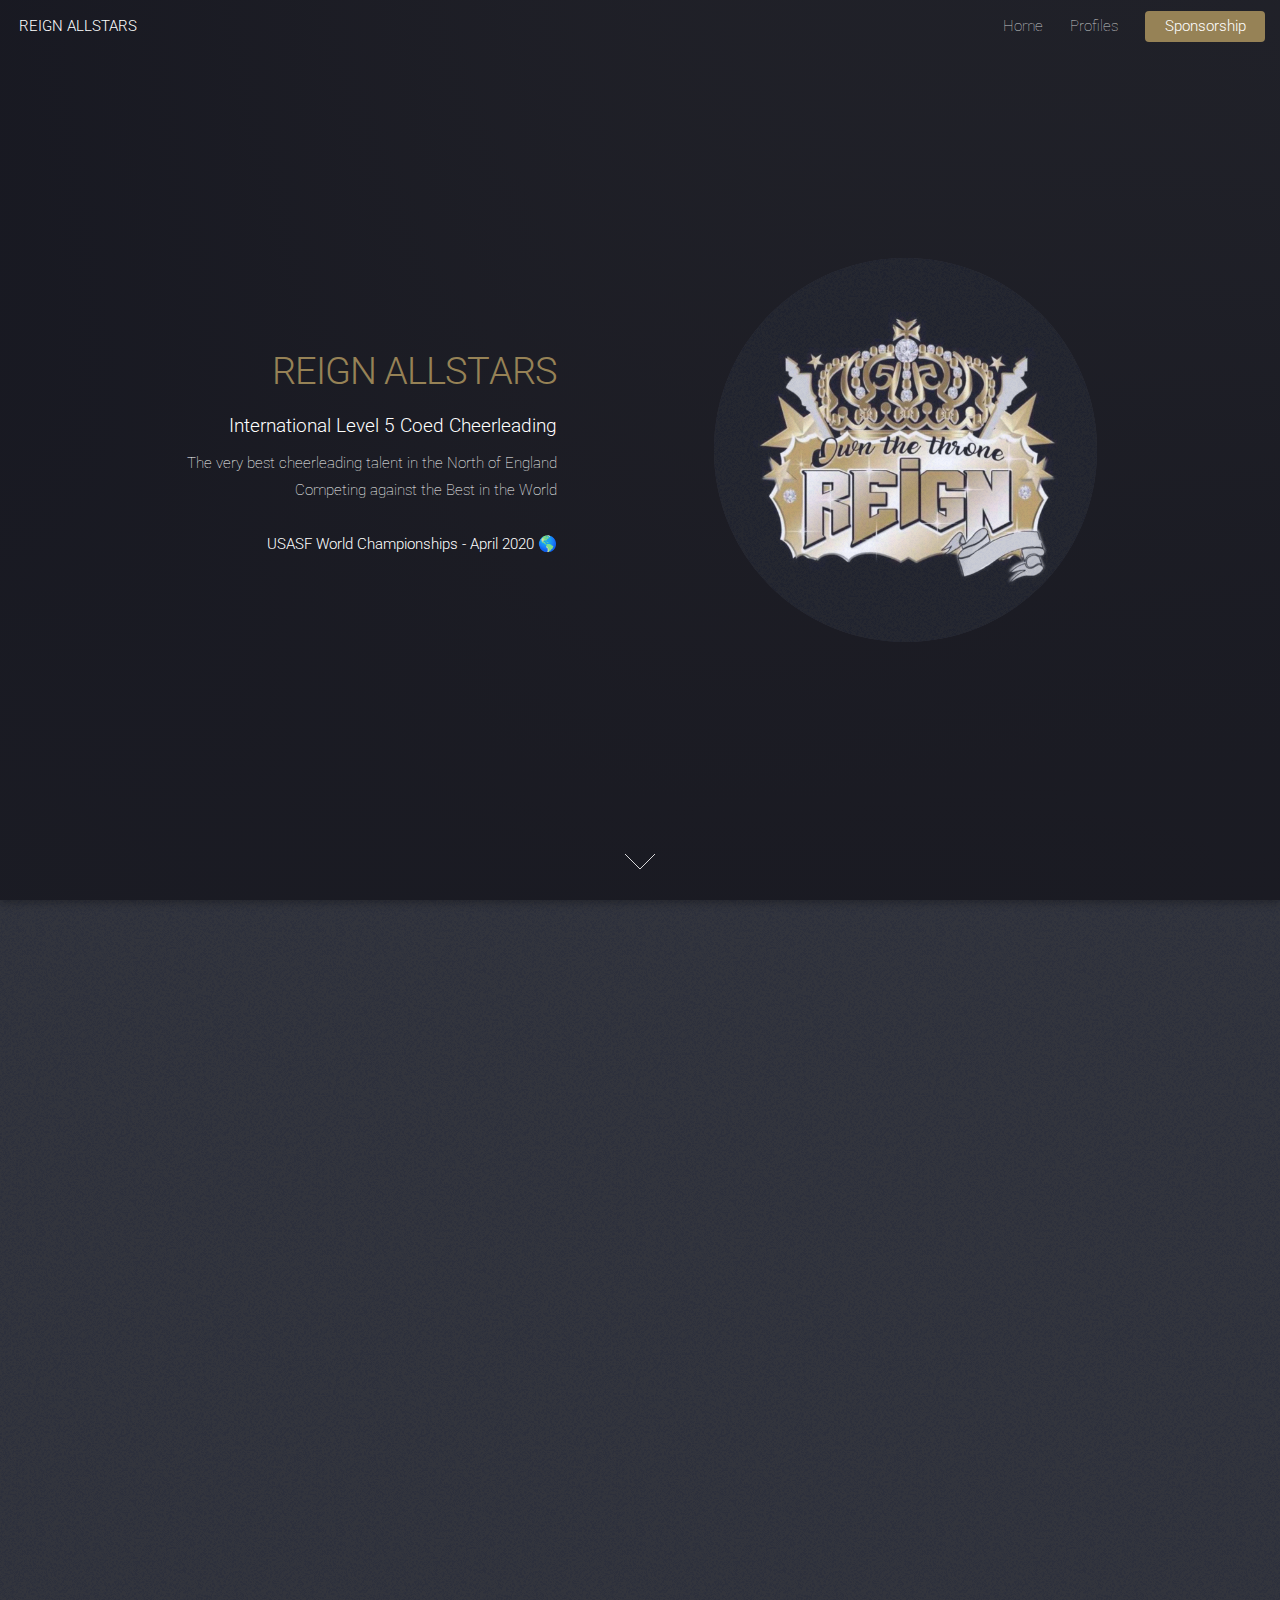
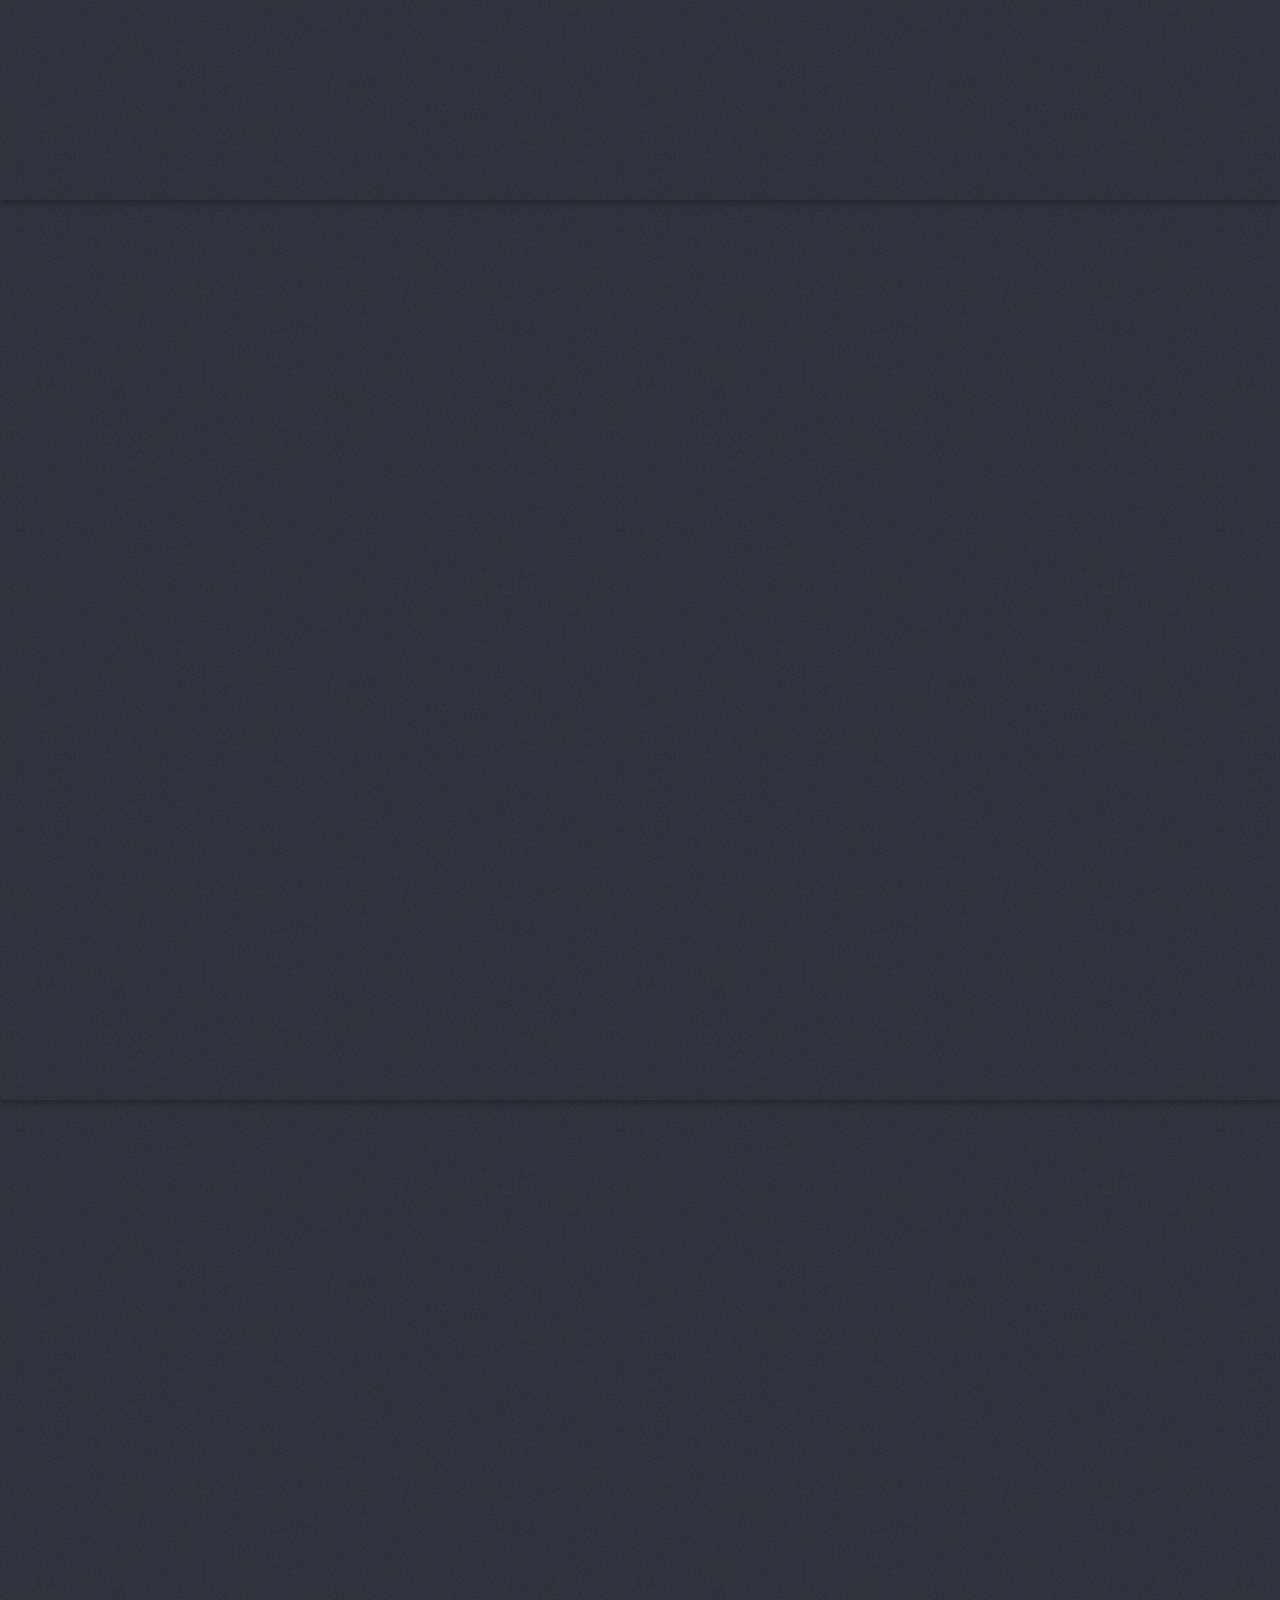
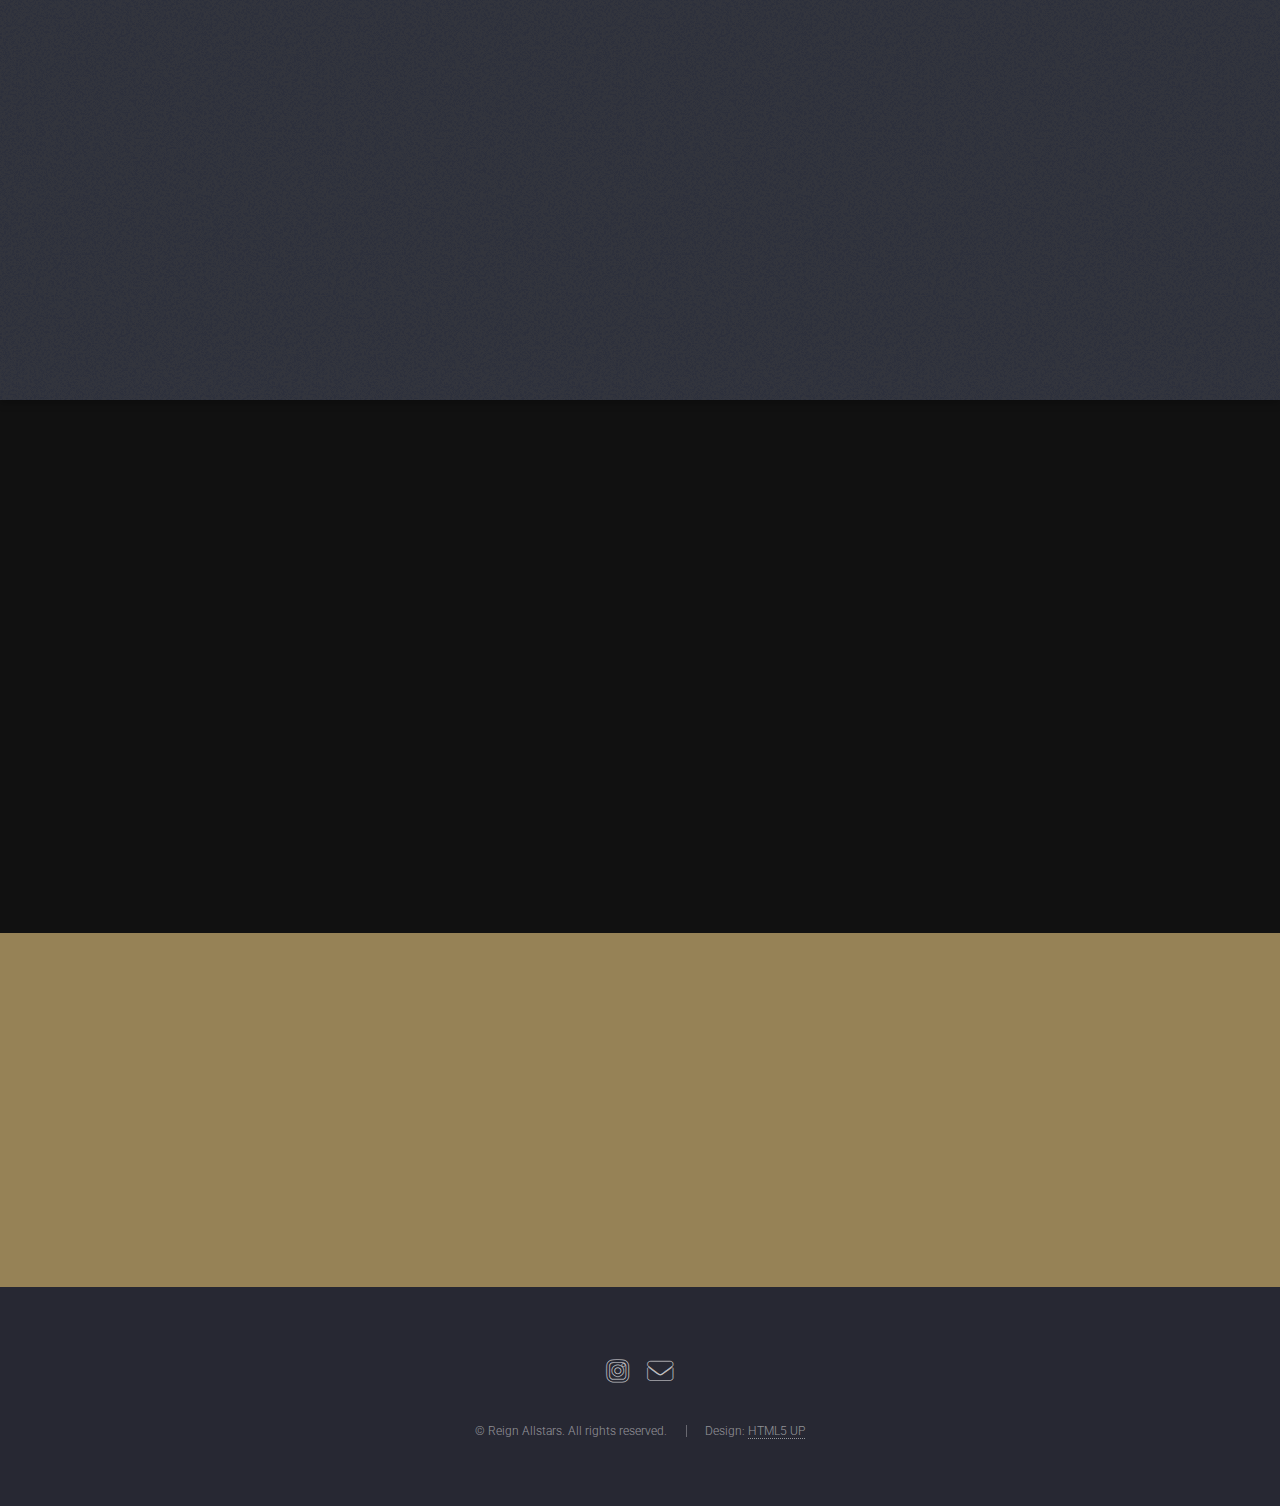
==== index.html @ 0ec18a19 "Update index.html" ====
<!DOCTYPE HTML>
<!--
	Landed by HTML5 UP
	html5up.net | @ajlkn
	Free for personal and commercial use under the CCA 3.0 license (html5up.net/license)
-->
<html>
	<head>
		<title>REIGN ALLSTARS - Level 5 Coed Cheer</title>
		<meta charset="utf-8" />
		<meta name="viewport" content="width=device-width, initial-scale=1, user-scalable=no" />
		<link rel="stylesheet" href="assets/css/main.css" />
		<noscript><link rel="stylesheet" href="assets/css/noscript.css" /></noscript>
	</head>
	<body class="is-preload landing">
		<div id="page-wrapper">

			<!-- Header -->
				<header id="header">
					<h1 id="logo"><a href="index.html">REIGN ALLSTARS</a></h1>
					<nav id="nav">
						<ul>
							<li><a href="index.html">Home</a></li>
							<li><a href="athlete-profiles.html">Profiles</a></li>
							<!--
							<li>
								<a href="index.html">The Journey</a>
								<ul>
									<li><a href="index.html">Road to Worlds</a></li>
									<li></li>
								</ul>
							</li>
							-->
							<li><a href="sponsorship.html" class="button primary">Sponsorship</a></li>
						</ul>
					</nav>
				</header>

			<!-- Banner -->
				<section id="banner">
					<div class="content">
						<header>
							<h2>REIGN ALLSTARS</h2>
							<p><strong>International Level 5 Coed Cheerleading</strong></p>
							<p>The very best cheerleading talent in the North of England<br />
							Competing against the Best in the World<br /></br />
							<strong>USASF World Championships - April 2020<strong> 🌎</p>
						</header>
						<span class="image"><img src="images/pic01.jpg" alt="" /></span>
					</div>
					<a href="#one" class="goto-next scrolly">Next</a>
				</section>

			<!-- One -->
				<section id="one" class="spotlight style1 bottom">
					<span class="image fit main"><img src="images/pic02-desaturated.jpg" alt="" /></span>
					<div class="content">
						<div class="container">
							<div class="row">
								<div class="col-4 col-12-medium">
									<header>
										<h2>REIGN ALLSTARS</h2>
										<p>International Coed Cheerleading</p>
									</header>
								</div>
								<div class="col-4 col-12-medium">
									<p>Specialist squad comprising of some of the very best cheerleading
									talent in the North of England. REIGN ALLSTARS demonstrates a mix of athletic, acrobatic, power and strength.
								  Developing skills, dedication and team spirit for coed athletes, aged 5-25 years.</p>
								</div>
								<div class="col-4 col-12-medium">
									<p>REIGN ALLSTARS embark on the next stage in their progression,
									as they compete against the World's best.
								  Invited as one of a number of UK-based squads, REIGN ALLSTARS are
								  representing the UK at the USASF World Championships in Orlando, USA.</p>
								</div>
							</div>
						</div>
					</div>
					<a href="#two" class="goto-next scrolly">Next</a>
				</section>

			<!-- Two -->
				<section id="two" class="spotlight style2 right">
					<span class="image fit main"><img src="images/pic03.jpg" alt="" /></span>
					<div class="content">
						<header>
							<h2>Black and Gold</h2>
							<p>In a sport with so many stories untold, look out for REIGN ALLSTARS Black and Gold</p>
						</header>
						<p>Through hours of training and dedication, these male and female athletes push themselves to the limit.</p>
						<p>Recognised as one of the best squads in the World,
							these sportsmen and women are paving the way for future generations.</p>
						<p>Follow REIGN ALLSTARS on their journey.</p>
						<ul class="actions">
							<li><a href="sponsorship.html" class="button primary">Learn More</a></li>
						</ul>
					</div>
					<a href="#three" class="goto-next scrolly">Next</a>
				</section>

			<!-- Three -->
				<section id="three" class="spotlight style3 left">
					<span class="image fit main bottom"><img src="images/jamfest-reign.jpg" alt="" /></span>
					<div class="content">
						<header>
							<h2>JAMfest<br />Cheer and Dance</h2>
							<p>JAMfest - High energy atmosphere and focussed on fun!</p>
						</header>
						<p>JAMfest awarded REIGN ALLSTARS with an International invite to the World Championships, after flawless routines performed at JAMfest Europe 2019</p>
						<ul class="actions">
							<li><a href="http://jamfesteurope.com/" target="_blank" class="button">Learn More</a></li>
						</ul>
					</div>
					<a href="#four" class="goto-next scrolly">Next</a>
				</section>

			<!-- Four -->
				<section id="four" class="wrapper style1 special fade-up">
					<div class="container">
						<header class="major">
							<h2>Not all the pyramids are built in Egypt.</h2>
							<p>It takes hours of practice, dedication and commitment to be a Cheerleader.<br />
							When it's your time for the World's Stage ... grab it with both hands and FLY !! </p>
						</header>
						<div class="box alt">
							<div class="row gtr-uniform">
								<section class="col-6 col-6-medium col-12-xsmall">
									<span class="icon solid alt major fa-chess-queen"></span>
									<h3>Teamwork makes the dream work</h3>
								</section>
								<section class="col-6 col-6-medium col-12-xsmall">
									<span class="icon solid alt major fa-chess-king"></span>
									<h3>Eat, Sleep, Cheer, and Repeat</h3>
								</section>
							</div>
						</div>
					</div>
				</section>

			<!-- Five -->
				<section id="five" class="wrapper style2 special fade">
					<div class="container">
						<header>
							<h2>"How Can I Help ?"</h2>
							<p>REIGN ALLSTARS could not compete against the World's best without support from local businesses and individuals.</p>
							<p>We offer a range of sponsorship packages, and we invite you to take a look.</p>
						</header>
						<form method="get" action="sponsorship.html" class="cta">
							<div class="row gtr-uniform gtr-50">
								<div class="col-12 col-12-xsmall"><input type="submit" value="Sponsorship Opportunities" class="fit primary" /></div>
							</div>
						</form>
					</div>
				</section>

			<!-- Footer -->
				<footer id="footer">
					<ul class="icons">
						<li><a href="https://instagram.com/reign_allstars" class="icon brands alt fa-instagram"><span class="label">Instagram</span></a></li>
						<li><a href="mailto:coach@reignallstars.co.uk" class="icon solid alt fa-envelope"><span class="label">Email</span></a></li>
					</ul>
					<ul class="copyright">
						<li>&copy; Reign Allstars. All rights reserved.</li><li>Design: <a href="http://html5up.net">HTML5 UP</a></li>
					</ul>
				</footer>

		</div>

		<!-- Scripts -->
			<script src="assets/js/jquery.min.js"></script>
			<script src="assets/js/jquery.scrolly.min.js"></script>
			<script src="assets/js/jquery.dropotron.min.js"></script>
			<script src="assets/js/jquery.scrollex.min.js"></script>
			<script src="assets/js/browser.min.js"></script>
			<script src="assets/js/breakpoints.min.js"></script>
			<script src="assets/js/util.js"></script>
			<script src="assets/js/main.js"></script>

	</body>
</html>
---- assets/css/main.css ----
@import url("fontawesome-all.min.css");
@import url("https://fonts.googleapis.com/css?family=Roboto:100,300,100italic,300italic");

/*
	Landed by HTML5 UP
	html5up.net | @ajlkn
	Free for personal and commercial use under the CCA 3.0 license (html5up.net/license)
*/

html, body, div, span, applet, object,
iframe, h1, h2, h3, h4, h5, h6, p, blockquote,
pre, a, abbr, acronym, address, big, cite,
code, del, dfn, em, img, ins, kbd, q, s, samp,
small, strike, strong, sub, sup, tt, var, b,
u, i, center, dl, dt, dd, ol, ul, li, fieldset,
form, label, legend, table, caption, tbody,
tfoot, thead, tr, th, td, article, aside,
canvas, details, embed, figure, figcaption,
footer, header, hgroup, menu, nav, output, ruby,
section, summary, time, mark, audio, video {
	margin: 0;
	padding: 0;
	border: 0;
	font-size: 100%;
	font: inherit;
	vertical-align: baseline;}

article, aside, details, figcaption, figure,
footer, header, hgroup, menu, nav, section {
	display: block;}

body {
	line-height: 1;
}

ol, ul {
	list-style: none;
}

blockquote, q {
	quotes: none;
}

	blockquote:before, blockquote:after, q:before, q:after {
		content: '';
		content: none;
	}

table {
	border-collapse: collapse;
	border-spacing: 0;
}

body {
	-webkit-text-size-adjust: none;
}

mark {
	background-color: transparent;
	color: inherit;
}

input::-moz-focus-inner {
	border: 0;
	padding: 0;
}

input, select, textarea {
	-moz-appearance: none;
	-webkit-appearance: none;
	-ms-appearance: none;
	appearance: none;
}

/* Basic */

	html {
		box-sizing: border-box;
	}

	*, *:before, *:after {
		box-sizing: inherit;
	}

	html, body {
		background: #111111;
	}

	body.is-preload *, body.is-preload *:before, body.is-preload *:after {
		-moz-animation: none !important;
		-webkit-animation: none !important;
		-ms-animation: none !important;
		animation: none !important;
		-moz-transition: none !important;
		-webkit-transition: none !important;
		-ms-transition: none !important;
		transition: none !important;
	}

	body, input, select, textarea {
		color: rgba(255, 255, 255, 0.75);
		font-family: "Roboto", Helvetica, sans-serif;
		font-size: 15pt;
		font-weight: 100;
		line-height: 1.75em;
	}

	a {
		-moz-transition: border-color 0.2s ease-in-out, color 0.2s ease-in-out;
		-webkit-transition: border-color 0.2s ease-in-out, color 0.2s ease-in-out;
		-ms-transition: border-color 0.2s ease-in-out, color 0.2s ease-in-out;
		transition: border-color 0.2s ease-in-out, color 0.2s ease-in-out;
		border-bottom: dotted 1px;
		color: #968256;
		text-decoration: none;
	}

		a:hover {
			color: #968256 !important;
			border-bottom-color: transparent;
		}

	strong, b {
		color: #ffffff;
		font-weight: 300;
	}

	em, i {
		font-style: italic;
	}

	p {
		margin: 0 0 2em 0;
	}

	h1, h2, h3, h4, h5, h6 {
		color: #ffffff;
		font-weight: 300;
		line-height: 1em;
		margin: 0 0 1em 0;
	}

		h1 a, h2 a, h3 a, h4 a, h5 a, h6 a {
			color: inherit;
			border: 0;
		}

	h2 {
		font-size: 2em;
		line-height: 1.5em;
		letter-spacing: -0.025em;
	}

	h3 {
		font-size: 1.35em;
		line-height: 1.5em;
	}

	h4 {
		font-size: 1.1em;
		line-height: 1.5em;
	}

	h5 {
		font-size: 0.9em;
		line-height: 1.5em;
	}

	h6 {
		font-size: 0.7em;
		line-height: 1.5em;
	}

	sub {
		font-size: 0.8em;
		position: relative;
		top: 0.5em;
	}

	sup {
		font-size: 0.8em;
		position: relative;
		top: -0.5em;
	}

	hr {
		border: 0;
		border-bottom: solid 1px rgba(255, 255, 255, 0.3);
		margin: 3em 0;
	}

		hr.major {
			margin: 4em 0;
		}

	blockquote {
		border-left: solid 4px rgba(255, 255, 255, 0.3);
		font-style: italic;
		margin: 0 0 2em 0;
		padding: 0.5em 0 0.5em 2em;
	}

	code {
		background: rgba(255, 255, 255, 0.075);
		border-radius: 4px;
		font-family: "Courier New", monospace;
		font-size: 0.9em;
		margin: 0 0.25em;
		padding: 0.25em 0.65em;
	}

	pre {
		-webkit-overflow-scrolling: touch;
		font-family: "Courier New", monospace;
		font-size: 0.9em;
		margin: 0 0 2em 0;
	}

		pre code {
			display: block;
			line-height: 1.75em;
			padding: 1em 1.5em;
			overflow-x: auto;
		}

	.align-left {
		text-align: left;
	}

	.align-center {
		text-align: center;
	}

	.align-right {
		text-align: right;
	}

/* Loader */

	@-moz-keyframes spinner-show {
		0% {
			opacity: 0;
		}

		100% {
			opacity: 1;
		}
	}

	@-webkit-keyframes spinner-show {
		0% {
			opacity: 0;
		}

		100% {
			opacity: 1;
		}
	}

	@-ms-keyframes spinner-show {
		0% {
			opacity: 0;
		}

		100% {
			opacity: 1;
		}
	}

	@keyframes spinner-show {
		0% {
			opacity: 0;
		}

		100% {
			opacity: 1;
		}
	}

	@-moz-keyframes spinner-hide {
		0% {
			color: rgba(255, 255, 255, 0.15);
			z-index: 100001;
			-moz-transform: scale(1) rotate(0deg);
			-webkit-transform: scale(1) rotate(0deg);
			-ms-transform: scale(1) rotate(0deg);
			transform: scale(1) rotate(0deg);
		}

		99% {
			color: #222630;
			z-index: 100001;
			-moz-transform: scale(0.5) rotate(360deg);
			-webkit-transform: scale(0.5) rotate(360deg);
			-ms-transform: scale(0.5) rotate(360deg);
			transform: scale(0.5) rotate(360deg);
		}

		100% {
			color: #222630;
			z-index: -1;
			-moz-transform: scale(0.5) rotate(360deg);
			-webkit-transform: scale(0.5) rotate(360deg);
			-ms-transform: scale(0.5) rotate(360deg);
			transform: scale(0.5) rotate(360deg);
		}
	}

	@-webkit-keyframes spinner-hide {
		0% {
			color: rgba(255, 255, 255, 0.15);
			z-index: 100001;
			-moz-transform: scale(1) rotate(0deg);
			-webkit-transform: scale(1) rotate(0deg);
			-ms-transform: scale(1) rotate(0deg);
			transform: scale(1) rotate(0deg);
		}

		99% {
			color: #222630;
			z-index: 100001;
			-moz-transform: scale(0.5) rotate(360deg);
			-webkit-transform: scale(0.5) rotate(360deg);
			-ms-transform: scale(0.5) rotate(360deg);
			transform: scale(0.5) rotate(360deg);
		}

		100% {
			color: #222630;
			z-index: -1;
			-moz-transform: scale(0.5) rotate(360deg);
			-webkit-transform: scale(0.5) rotate(360deg);
			-ms-transform: scale(0.5) rotate(360deg);
			transform: scale(0.5) rotate(360deg);
		}
	}

	@-ms-keyframes spinner-hide {
		0% {
			color: rgba(255, 255, 255, 0.15);
			z-index: 100001;
			-moz-transform: scale(1) rotate(0deg);
			-webkit-transform: scale(1) rotate(0deg);
			-ms-transform: scale(1) rotate(0deg);
			transform: scale(1) rotate(0deg);
		}

		99% {
			color: #222630;
			z-index: 100001;
			-moz-transform: scale(0.5) rotate(360deg);
			-webkit-transform: scale(0.5) rotate(360deg);
			-ms-transform: scale(0.5) rotate(360deg);
			transform: scale(0.5) rotate(360deg);
		}

		100% {
			color: #222630;
			z-index: -1;
			-moz-transform: scale(0.5) rotate(360deg);
			-webkit-transform: scale(0.5) rotate(360deg);
			-ms-transform: scale(0.5) rotate(360deg);
			transform: scale(0.5) rotate(360deg);
		}
	}

	@keyframes spinner-hide {
		0% {
			color: rgba(255, 255, 255, 0.15);
			z-index: 100001;
			-moz-transform: scale(1) rotate(0deg);
			-webkit-transform: scale(1) rotate(0deg);
			-ms-transform: scale(1) rotate(0deg);
			transform: scale(1) rotate(0deg);
		}

		99% {
			color: #222630;
			z-index: 100001;
			-moz-transform: scale(0.5) rotate(360deg);
			-webkit-transform: scale(0.5) rotate(360deg);
			-ms-transform: scale(0.5) rotate(360deg);
			transform: scale(0.5) rotate(360deg);
		}

		100% {
			color: #222630;
			z-index: -1;
			-moz-transform: scale(0.5) rotate(360deg);
			-webkit-transform: scale(0.5) rotate(360deg);
			-ms-transform: scale(0.5) rotate(360deg);
			transform: scale(0.5) rotate(360deg);
		}
	}

	@-moz-keyframes spinner-rotate {
		0% {
			-moz-transform: scale(1) rotate(0deg);
			-webkit-transform: scale(1) rotate(0deg);
			-ms-transform: scale(1) rotate(0deg);
			transform: scale(1) rotate(0deg);
		}

		100% {
			-moz-transform: scale(1) rotate(360deg);
			-webkit-transform: scale(1) rotate(360deg);
			-ms-transform: scale(1) rotate(360deg);
			transform: scale(1) rotate(360deg);
		}
	}

	@-webkit-keyframes spinner-rotate {
		0% {
			-moz-transform: scale(1) rotate(0deg);
			-webkit-transform: scale(1) rotate(0deg);
			-ms-transform: scale(1) rotate(0deg);
			transform: scale(1) rotate(0deg);
		}

		100% {
			-moz-transform: scale(1) rotate(360deg);
			-webkit-transform: scale(1) rotate(360deg);
			-ms-transform: scale(1) rotate(360deg);
			transform: scale(1) rotate(360deg);
		}
	}

	@-ms-keyframes spinner-rotate {
		0% {
			-moz-transform: scale(1) rotate(0deg);
			-webkit-transform: scale(1) rotate(0deg);
			-ms-transform: scale(1) rotate(0deg);
			transform: scale(1) rotate(0deg);
		}

		100% {
			-moz-transform: scale(1) rotate(360deg);
			-webkit-transform: scale(1) rotate(360deg);
			-ms-transform: scale(1) rotate(360deg);
			transform: scale(1) rotate(360deg);
		}
	}

	@keyframes spinner-rotate {
		0% {
			-moz-transform: scale(1) rotate(0deg);
			-webkit-transform: scale(1) rotate(0deg);
			-ms-transform: scale(1) rotate(0deg);
			transform: scale(1) rotate(0deg);
		}

		100% {
			-moz-transform: scale(1) rotate(360deg);
			-webkit-transform: scale(1) rotate(360deg);
			-ms-transform: scale(1) rotate(360deg);
			transform: scale(1) rotate(360deg);
		}
	}

	@-moz-keyframes overlay-hide {
		0% {
			opacity: 1;
			z-index: 100000;
		}

		15% {
			opacity: 1;
			z-index: 100000;
		}

		99% {
			opacity: 0;
			z-index: 100000;
		}

		100% {
			opacity: 0;
			z-index: -1;
		}
	}

	@-webkit-keyframes overlay-hide {
		0% {
			opacity: 1;
			z-index: 100000;
		}

		15% {
			opacity: 1;
			z-index: 100000;
		}

		99% {
			opacity: 0;
			z-index: 100000;
		}

		100% {
			opacity: 0;
			z-index: -1;
		}
	}

	@-ms-keyframes overlay-hide {
		0% {
			opacity: 1;
			z-index: 100000;
		}

		15% {
			opacity: 1;
			z-index: 100000;
		}

		99% {
			opacity: 0;
			z-index: 100000;
		}

		100% {
			opacity: 0;
			z-index: -1;
		}
	}

	@keyframes overlay-hide {
		0% {
			opacity: 1;
			z-index: 100000;
		}

		15% {
			opacity: 1;
			z-index: 100000;
		}

		99% {
			opacity: 0;
			z-index: 100000;
		}

		100% {
			opacity: 0;
			z-index: -1;
		}
	}

	body.landing {
		text-decoration: none;
	}

		body.landing:before {
			-moz-osx-font-smoothing: grayscale;
			-webkit-font-smoothing: antialiased;
			display: inline-block;
			font-style: normal;
			font-variant: normal;
			text-rendering: auto;
			line-height: 1;
			text-transform: none !important;
			font-family: 'Font Awesome 5 Free';
			font-weight: 900;
		}

		body.landing:before {
			-moz-animation: spinner-show 1.5s 1 0.25s ease forwards, spinner-hide 0.25s ease-in-out forwards !important;
			-webkit-animation: spinner-show 1.5s 1 0.25s ease forwards, spinner-hide 0.25s ease-in-out forwards !important;
			-ms-animation: spinner-show 1.5s 1 0.25s ease forwards, spinner-hide 0.25s ease-in-out forwards !important;
			animation: spinner-show 1.5s 1 0.25s ease forwards, spinner-hide 0.25s ease-in-out forwards !important;
			-moz-transform-origin: 50% 50%;
			-webkit-transform-origin: 50% 50%;
			-ms-transform-origin: 50% 50%;
			transform-origin: 50% 50%;
			color: rgba(255, 255, 255, 0.15);
			content: '\f1ce';
			cursor: default;
			display: block;
			font-size: 2em;
			height: 2em;
			left: 50%;
			line-height: 2em;
			margin: -1em 0 0 -1em;
			opacity: 0;
			position: fixed;
			text-align: center;
			top: 50%;
			width: 2em;
			z-index: -1;
		}

		body.landing:after {
			-moz-animation: overlay-hide 1.5s ease-in forwards !important;
			-webkit-animation: overlay-hide 1.5s ease-in forwards !important;
			-ms-animation: overlay-hide 1.5s ease-in forwards !important;
			animation: overlay-hide 1.5s ease-in forwards !important;
			background: #222630;
			content: '';
			display: block;
			height: 100%;
			left: 0;
			opacity: 0;
			position: fixed;
			top: 0;
			width: 100%;
			z-index: -1;
		}

		body.landing.is-preload:before {
			-moz-animation: spinner-show 1.5s 1 0.25s ease forwards, spinner-rotate 0.75s infinite linear !important;
			-webkit-animation: spinner-show 1.5s 1 0.25s ease forwards, spinner-rotate 0.75s infinite linear !important;
			-ms-animation: spinner-show 1.5s 1 0.25s ease forwards, spinner-rotate 0.75s infinite linear !important;
			animation: spinner-show 1.5s 1 0.25s ease forwards, spinner-rotate 0.75s infinite linear !important;
			z-index: 100001;
		}

		body.landing.is-preload:after {
			-moz-animation: none !important;
			-webkit-animation: none !important;
			-ms-animation: none !important;
			animation: none !important;
			opacity: 1;
			z-index: 100000;
		}

	@media (-webkit-min-device-pixel-ratio: 2) {

		body.landing:before {
			line-height: 2.025em;
		}

	}

/* Container */

	.container {
		margin: 0 auto;
		max-width: calc(100% - 4em);
		width: 70em;
	}

		.container.xsmall {
			width: 17.5em;
		}

		.container.small {
			width: 35em;
		}

		.container.medium {
			width: 52.5em;
		}

		.container.large {
			width: 87.5em;
		}

		.container.xlarge {
			width: 105em;
		}

		.container.max {
			width: 100%;
		}

		@media screen and (max-width: 1280px) {

			.container {
				width: 90%;
				max-width: 100%;
			}

		}

		@media screen and (max-width: 980px) {

			.container {
				width: 100% !important;
			}

		}

/* Row */

	.row {
		display: flex;
		flex-wrap: wrap;
		box-sizing: border-box;
		align-items: stretch;
	}

		.row > * {
			box-sizing: border-box;
		}

		.row.gtr-uniform > * > :last-child {
			margin-bottom: 0;
		}

		.row.aln-left {
			justify-content: flex-start;
		}

		.row.aln-center {
			justify-content: center;
		}

		.row.aln-right {
			justify-content: flex-end;
		}

		.row.aln-top {
			align-items: flex-start;
		}

		.row.aln-middle {
			align-items: center;
		}

		.row.aln-bottom {
			align-items: flex-end;
		}

		.row > .imp {
			order: -1;
		}

		.row > .col-1 {
			width: 8.33333%;
		}

		.row > .off-1 {
			margin-left: 8.33333%;
		}

		.row > .col-2 {
			width: 16.66667%;
		}

		.row > .off-2 {
			margin-left: 16.66667%;
		}

		.row > .col-3 {
			width: 25%;
		}

		.row > .off-3 {
			margin-left: 25%;
		}

		.row > .col-4 {
			width: 33.33333%;
		}

		.row > .off-4 {
			margin-left: 33.33333%;
		}

		.row > .col-5 {
			width: 41.66667%;
		}

		.row > .off-5 {
			margin-left: 41.66667%;
		}

		.row > .col-6 {
			width: 50%;
		}

		.row > .off-6 {
			margin-left: 50%;
		}

		.row > .col-7 {
			width: 58.33333%;
		}

		.row > .off-7 {
			margin-left: 58.33333%;
		}

		.row > .col-8 {
			width: 66.66667%;
		}

		.row > .off-8 {
			margin-left: 66.66667%;
		}

		.row > .col-9 {
			width: 75%;
		}

		.row > .off-9 {
			margin-left: 75%;
		}

		.row > .col-10 {
			width: 83.33333%;
		}

		.row > .off-10 {
			margin-left: 83.33333%;
		}

		.row > .col-11 {
			width: 91.66667%;
		}

		.row > .off-11 {
			margin-left: 91.66667%;
		}

		.row > .col-12 {
			width: 100%;
		}

		.row > .off-12 {
			margin-left: 100%;
		}

		.row.gtr-0 {
			margin-top: 0;
			margin-left: 0em;
		}

			.row.gtr-0 > * {
				padding: 0 0 0 0em;
			}

			.row.gtr-0.gtr-uniform {
				margin-top: 0em;
			}

				.row.gtr-0.gtr-uniform > * {
					padding-top: 0em;
				}

		.row.gtr-25 {
			margin-top: 0;
			margin-left: -0.625em;
		}

			.row.gtr-25 > * {
				padding: 0 0 0 0.625em;
			}

			.row.gtr-25.gtr-uniform {
				margin-top: -0.625em;
			}

				.row.gtr-25.gtr-uniform > * {
					padding-top: 0.625em;
				}

		.row.gtr-50 {
			margin-top: 0;
			margin-left: -1.25em;
		}

			.row.gtr-50 > * {
				padding: 0 0 0 1.25em;
			}

			.row.gtr-50.gtr-uniform {
				margin-top: -1.25em;
			}

				.row.gtr-50.gtr-uniform > * {
					padding-top: 1.25em;
				}

		.row {
			margin-top: 0;
			margin-left: -2.5em;
		}

			.row > * {
				padding: 0 0 0 2.5em;
			}

			.row.gtr-uniform {
				margin-top: -2.5em;
			}

				.row.gtr-uniform > * {
					padding-top: 2.5em;
				}

		.row.gtr-150 {
			margin-top: 0;
			margin-left: -3.75em;
		}

			.row.gtr-150 > * {
				padding: 0 0 0 3.75em;
			}

			.row.gtr-150.gtr-uniform {
				margin-top: -3.75em;
			}

				.row.gtr-150.gtr-uniform > * {
					padding-top: 3.75em;
				}

		.row.gtr-200 {
			margin-top: 0;
			margin-left: -5em;
		}

			.row.gtr-200 > * {
				padding: 0 0 0 5em;
			}

			.row.gtr-200.gtr-uniform {
				margin-top: -5em;
			}

				.row.gtr-200.gtr-uniform > * {
					padding-top: 5em;
				}

		@media screen and (max-width: 1680px) {

			.row {
				display: flex;
				flex-wrap: wrap;
				box-sizing: border-box;
				align-items: stretch;
			}

				.row > * {
					box-sizing: border-box;
				}

				.row.gtr-uniform > * > :last-child {
					margin-bottom: 0;
				}

				.row.aln-left {
					justify-content: flex-start;
				}

				.row.aln-center {
					justify-content: center;
				}

				.row.aln-right {
					justify-content: flex-end;
				}

				.row.aln-top {
					align-items: flex-start;
				}

				.row.aln-middle {
					align-items: center;
				}

				.row.aln-bottom {
					align-items: flex-end;
				}

				.row > .imp-xlarge {
					order: -1;
				}

				.row > .col-1-xlarge {
					width: 8.33333%;
				}

				.row > .off-1-xlarge {
					margin-left: 8.33333%;
				}

				.row > .col-2-xlarge {
					width: 16.66667%;
				}

				.row > .off-2-xlarge {
					margin-left: 16.66667%;
				}

				.row > .col-3-xlarge {
					width: 25%;
				}

				.row > .off-3-xlarge {
					margin-left: 25%;
				}

				.row > .col-4-xlarge {
					width: 33.33333%;
				}

				.row > .off-4-xlarge {
					margin-left: 33.33333%;
				}

				.row > .col-5-xlarge {
					width: 41.66667%;
				}

				.row > .off-5-xlarge {
					margin-left: 41.66667%;
				}

				.row > .col-6-xlarge {
					width: 50%;
				}

				.row > .off-6-xlarge {
					margin-left: 50%;
				}

				.row > .col-7-xlarge {
					width: 58.33333%;
				}

				.row > .off-7-xlarge {
					margin-left: 58.33333%;
				}

				.row > .col-8-xlarge {
					width: 66.66667%;
				}

				.row > .off-8-xlarge {
					margin-left: 66.66667%;
				}

				.row > .col-9-xlarge {
					width: 75%;
				}

				.row > .off-9-xlarge {
					margin-left: 75%;
				}

				.row > .col-10-xlarge {
					width: 83.33333%;
				}

				.row > .off-10-xlarge {
					margin-left: 83.33333%;
				}

				.row > .col-11-xlarge {
					width: 91.66667%;
				}

				.row > .off-11-xlarge {
					margin-left: 91.66667%;
				}

				.row > .col-12-xlarge {
					width: 100%;
				}

				.row > .off-12-xlarge {
					margin-left: 100%;
				}

				.row.gtr-0 {
					margin-top: 0;
					margin-left: 0em;
				}

					.row.gtr-0 > * {
						padding: 0 0 0 0em;
					}

					.row.gtr-0.gtr-uniform {
						margin-top: 0em;
					}

						.row.gtr-0.gtr-uniform > * {
							padding-top: 0em;
						}

				.row.gtr-25 {
					margin-top: 0;
					margin-left: -0.625em;
				}

					.row.gtr-25 > * {
						padding: 0 0 0 0.625em;
					}

					.row.gtr-25.gtr-uniform {
						margin-top: -0.625em;
					}

						.row.gtr-25.gtr-uniform > * {
							padding-top: 0.625em;
						}

				.row.gtr-50 {
					margin-top: 0;
					margin-left: -1.25em;
				}

					.row.gtr-50 > * {
						padding: 0 0 0 1.25em;
					}

					.row.gtr-50.gtr-uniform {
						margin-top: -1.25em;
					}

						.row.gtr-50.gtr-uniform > * {
							padding-top: 1.25em;
						}

				.row {
					margin-top: 0;
					margin-left: -2.5em;
				}

					.row > * {
						padding: 0 0 0 2.5em;
					}

					.row.gtr-uniform {
						margin-top: -2.5em;
					}

						.row.gtr-uniform > * {
							padding-top: 2.5em;
						}

				.row.gtr-150 {
					margin-top: 0;
					margin-left: -3.75em;
				}

					.row.gtr-150 > * {
						padding: 0 0 0 3.75em;
					}

					.row.gtr-150.gtr-uniform {
						margin-top: -3.75em;
					}

						.row.gtr-150.gtr-uniform > * {
							padding-top: 3.75em;
						}

				.row.gtr-200 {
					margin-top: 0;
					margin-left: -5em;
				}

					.row.gtr-200 > * {
						padding: 0 0 0 5em;
					}

					.row.gtr-200.gtr-uniform {
						margin-top: -5em;
					}

						.row.gtr-200.gtr-uniform > * {
							padding-top: 5em;
						}

		}

		@media screen and (max-width: 1280px) {

			.row {
				display: flex;
				flex-wrap: wrap;
				box-sizing: border-box;
				align-items: stretch;
			}

				.row > * {
					box-sizing: border-box;
				}

				.row.gtr-uniform > * > :last-child {
					margin-bottom: 0;
				}

				.row.aln-left {
					justify-content: flex-start;
				}

				.row.aln-center {
					justify-content: center;
				}

				.row.aln-right {
					justify-content: flex-end;
				}

				.row.aln-top {
					align-items: flex-start;
				}

				.row.aln-middle {
					align-items: center;
				}

				.row.aln-bottom {
					align-items: flex-end;
				}

				.row > .imp-large {
					order: -1;
				}

				.row > .col-1-large {
					width: 8.33333%;
				}

				.row > .off-1-large {
					margin-left: 8.33333%;
				}

				.row > .col-2-large {
					width: 16.66667%;
				}

				.row > .off-2-large {
					margin-left: 16.66667%;
				}

				.row > .col-3-large {
					width: 25%;
				}

				.row > .off-3-large {
					margin-left: 25%;
				}

				.row > .col-4-large {
					width: 33.33333%;
				}

				.row > .off-4-large {
					margin-left: 33.33333%;
				}

				.row > .col-5-large {
					width: 41.66667%;
				}

				.row > .off-5-large {
					margin-left: 41.66667%;
				}

				.row > .col-6-large {
					width: 50%;
				}

				.row > .off-6-large {
					margin-left: 50%;
				}

				.row > .col-7-large {
					width: 58.33333%;
				}

				.row > .off-7-large {
					margin-left: 58.33333%;
				}

				.row > .col-8-large {
					width: 66.66667%;
				}

				.row > .off-8-large {
					margin-left: 66.66667%;
				}

				.row > .col-9-large {
					width: 75%;
				}

				.row > .off-9-large {
					margin-left: 75%;
				}

				.row > .col-10-large {
					width: 83.33333%;
				}

				.row > .off-10-large {
					margin-left: 83.33333%;
				}

				.row > .col-11-large {
					width: 91.66667%;
				}

				.row > .off-11-large {
					margin-left: 91.66667%;
				}

				.row > .col-12-large {
					width: 100%;
				}

				.row > .off-12-large {
					margin-left: 100%;
				}

				.row.gtr-0 {
					margin-top: 0;
					margin-left: 0em;
				}

					.row.gtr-0 > * {
						padding: 0 0 0 0em;
					}

					.row.gtr-0.gtr-uniform {
						margin-top: 0em;
					}

						.row.gtr-0.gtr-uniform > * {
							padding-top: 0em;
						}

				.row.gtr-25 {
					margin-top: 0;
					margin-left: -0.625em;
				}

					.row.gtr-25 > * {
						padding: 0 0 0 0.625em;
					}

					.row.gtr-25.gtr-uniform {
						margin-top: -0.625em;
					}

						.row.gtr-25.gtr-uniform > * {
							padding-top: 0.625em;
						}

				.row.gtr-50 {
					margin-top: 0;
					margin-left: -1.25em;
				}

					.row.gtr-50 > * {
						padding: 0 0 0 1.25em;
					}

					.row.gtr-50.gtr-uniform {
						margin-top: -1.25em;
					}

						.row.gtr-50.gtr-uniform > * {
							padding-top: 1.25em;
						}

				.row {
					margin-top: 0;
					margin-left: -2.5em;
				}

					.row > * {
						padding: 0 0 0 2.5em;
					}

					.row.gtr-uniform {
						margin-top: -2.5em;
					}

						.row.gtr-uniform > * {
							padding-top: 2.5em;
						}

				.row.gtr-150 {
					margin-top: 0;
					margin-left: -3.75em;
				}

					.row.gtr-150 > * {
						padding: 0 0 0 3.75em;
					}

					.row.gtr-150.gtr-uniform {
						margin-top: -3.75em;
					}

						.row.gtr-150.gtr-uniform > * {
							padding-top: 3.75em;
						}

				.row.gtr-200 {
					margin-top: 0;
					margin-left: -5em;
				}

					.row.gtr-200 > * {
						padding: 0 0 0 5em;
					}

					.row.gtr-200.gtr-uniform {
						margin-top: -5em;
					}

						.row.gtr-200.gtr-uniform > * {
							padding-top: 5em;
						}

		}

		@media screen and (max-width: 980px) {

			.row {
				display: flex;
				flex-wrap: wrap;
				box-sizing: border-box;
				align-items: stretch;
			}

				.row > * {
					box-sizing: border-box;
				}

				.row.gtr-uniform > * > :last-child {
					margin-bottom: 0;
				}

				.row.aln-left {
					justify-content: flex-start;
				}

				.row.aln-center {
					justify-content: center;
				}

				.row.aln-right {
					justify-content: flex-end;
				}

				.row.aln-top {
					align-items: flex-start;
				}

				.row.aln-middle {
					align-items: center;
				}

				.row.aln-bottom {
					align-items: flex-end;
				}

				.row > .imp-medium {
					order: -1;
				}

				.row > .col-1-medium {
					width: 8.33333%;
				}

				.row > .off-1-medium {
					margin-left: 8.33333%;
				}

				.row > .col-2-medium {
					width: 16.66667%;
				}

				.row > .off-2-medium {
					margin-left: 16.66667%;
				}

				.row > .col-3-medium {
					width: 25%;
				}

				.row > .off-3-medium {
					margin-left: 25%;
				}

				.row > .col-4-medium {
					width: 33.33333%;
				}

				.row > .off-4-medium {
					margin-left: 33.33333%;
				}

				.row > .col-5-medium {
					width: 41.66667%;
				}

				.row > .off-5-medium {
					margin-left: 41.66667%;
				}

				.row > .col-6-medium {
					width: 50%;
				}

				.row > .off-6-medium {
					margin-left: 50%;
				}

				.row > .col-7-medium {
					width: 58.33333%;
				}

				.row > .off-7-medium {
					margin-left: 58.33333%;
				}

				.row > .col-8-medium {
					width: 66.66667%;
				}

				.row > .off-8-medium {
					margin-left: 66.66667%;
				}

				.row > .col-9-medium {
					width: 75%;
				}

				.row > .off-9-medium {
					margin-left: 75%;
				}

				.row > .col-10-medium {
					width: 83.33333%;
				}

				.row > .off-10-medium {
					margin-left: 83.33333%;
				}

				.row > .col-11-medium {
					width: 91.66667%;
				}

				.row > .off-11-medium {
					margin-left: 91.66667%;
				}

				.row > .col-12-medium {
					width: 100%;
				}

				.row > .off-12-medium {
					margin-left: 100%;
				}

				.row.gtr-0 {
					margin-top: 0;
					margin-left: 0em;
				}

					.row.gtr-0 > * {
						padding: 0 0 0 0em;
					}

					.row.gtr-0.gtr-uniform {
						margin-top: 0em;
					}

						.row.gtr-0.gtr-uniform > * {
							padding-top: 0em;
						}

				.row.gtr-25 {
					margin-top: 0;
					margin-left: -0.625em;
				}

					.row.gtr-25 > * {
						padding: 0 0 0 0.625em;
					}

					.row.gtr-25.gtr-uniform {
						margin-top: -0.625em;
					}

						.row.gtr-25.gtr-uniform > * {
							padding-top: 0.625em;
						}

				.row.gtr-50 {
					margin-top: 0;
					margin-left: -1.25em;
				}

					.row.gtr-50 > * {
						padding: 0 0 0 1.25em;
					}

					.row.gtr-50.gtr-uniform {
						margin-top: -1.25em;
					}

						.row.gtr-50.gtr-uniform > * {
							padding-top: 1.25em;
						}

				.row {
					margin-top: 0;
					margin-left: -2.5em;
				}

					.row > * {
						padding: 0 0 0 2.5em;
					}

					.row.gtr-uniform {
						margin-top: -2.5em;
					}

						.row.gtr-uniform > * {
							padding-top: 2.5em;
						}

				.row.gtr-150 {
					margin-top: 0;
					margin-left: -3.75em;
				}

					.row.gtr-150 > * {
						padding: 0 0 0 3.75em;
					}

					.row.gtr-150.gtr-uniform {
						margin-top: -3.75em;
					}

						.row.gtr-150.gtr-uniform > * {
							padding-top: 3.75em;
						}

				.row.gtr-200 {
					margin-top: 0;
					margin-left: -5em;
				}

					.row.gtr-200 > * {
						padding: 0 0 0 5em;
					}

					.row.gtr-200.gtr-uniform {
						margin-top: -5em;
					}

						.row.gtr-200.gtr-uniform > * {
							padding-top: 5em;
						}

		}

		@media screen and (max-width: 736px) {

			.row {
				display: flex;
				flex-wrap: wrap;
				box-sizing: border-box;
				align-items: stretch;
			}

				.row > * {
					box-sizing: border-box;
				}

				.row.gtr-uniform > * > :last-child {
					margin-bottom: 0;
				}

				.row.aln-left {
					justify-content: flex-start;
				}

				.row.aln-center {
					justify-content: center;
				}

				.row.aln-right {
					justify-content: flex-end;
				}

				.row.aln-top {
					align-items: flex-start;
				}

				.row.aln-middle {
					align-items: center;
				}

				.row.aln-bottom {
					align-items: flex-end;
				}

				.row > .imp-small {
					order: -1;
				}

				.row > .col-1-small {
					width: 8.33333%;
				}

				.row > .off-1-small {
					margin-left: 8.33333%;
				}

				.row > .col-2-small {
					width: 16.66667%;
				}

				.row > .off-2-small {
					margin-left: 16.66667%;
				}

				.row > .col-3-small {
					width: 25%;
				}

				.row > .off-3-small {
					margin-left: 25%;
				}

				.row > .col-4-small {
					width: 33.33333%;
				}

				.row > .off-4-small {
					margin-left: 33.33333%;
				}

				.row > .col-5-small {
					width: 41.66667%;
				}

				.row > .off-5-small {
					margin-left: 41.66667%;
				}

				.row > .col-6-small {
					width: 50%;
				}

				.row > .off-6-small {
					margin-left: 50%;
				}

				.row > .col-7-small {
					width: 58.33333%;
				}

				.row > .off-7-small {
					margin-left: 58.33333%;
				}

				.row > .col-8-small {
					width: 66.66667%;
				}

				.row > .off-8-small {
					margin-left: 66.66667%;
				}

				.row > .col-9-small {
					width: 75%;
				}

				.row > .off-9-small {
					margin-left: 75%;
				}

				.row > .col-10-small {
					width: 83.33333%;
				}

				.row > .off-10-small {
					margin-left: 83.33333%;
				}

				.row > .col-11-small {
					width: 91.66667%;
				}

				.row > .off-11-small {
					margin-left: 91.66667%;
				}

				.row > .col-12-small {
					width: 100%;
				}

				.row > .off-12-small {
					margin-left: 100%;
				}

				.row.gtr-0 {
					margin-top: 0;
					margin-left: 0em;
				}

					.row.gtr-0 > * {
						padding: 0 0 0 0em;
					}

					.row.gtr-0.gtr-uniform {
						margin-top: 0em;
					}

						.row.gtr-0.gtr-uniform > * {
							padding-top: 0em;
						}

				.row.gtr-25 {
					margin-top: 0;
					margin-left: -0.625em;
				}

					.row.gtr-25 > * {
						padding: 0 0 0 0.625em;
					}

					.row.gtr-25.gtr-uniform {
						margin-top: -0.625em;
					}

						.row.gtr-25.gtr-uniform > * {
							padding-top: 0.625em;
						}

				.row.gtr-50 {
					margin-top: 0;
					margin-left: -1.25em;
				}

					.row.gtr-50 > * {
						padding: 0 0 0 1.25em;
					}

					.row.gtr-50.gtr-uniform {
						margin-top: -1.25em;
					}

						.row.gtr-50.gtr-uniform > * {
							padding-top: 1.25em;
						}

				.row {
					margin-top: 0;
					margin-left: -2.5em;
				}

					.row > * {
						padding: 0 0 0 2.5em;
					}

					.row.gtr-uniform {
						margin-top: -2.5em;
					}

						.row.gtr-uniform > * {
							padding-top: 2.5em;
						}

				.row.gtr-150 {
					margin-top: 0;
					margin-left: -3.75em;
				}

					.row.gtr-150 > * {
						padding: 0 0 0 3.75em;
					}

					.row.gtr-150.gtr-uniform {
						margin-top: -3.75em;
					}

						.row.gtr-150.gtr-uniform > * {
							padding-top: 3.75em;
						}

				.row.gtr-200 {
					margin-top: 0;
					margin-left: -5em;
				}

					.row.gtr-200 > * {
						padding: 0 0 0 5em;
					}

					.row.gtr-200.gtr-uniform {
						margin-top: -5em;
					}

						.row.gtr-200.gtr-uniform > * {
							padding-top: 5em;
						}

		}

		@media screen and (max-width: 480px) {

			.row {
				display: flex;
				flex-wrap: wrap;
				box-sizing: border-box;
				align-items: stretch;
			}

				.row > * {
					box-sizing: border-box;
				}

				.row.gtr-uniform > * > :last-child {
					margin-bottom: 0;
				}

				.row.aln-left {
					justify-content: flex-start;
				}

				.row.aln-center {
					justify-content: center;
				}

				.row.aln-right {
					justify-content: flex-end;
				}

				.row.aln-top {
					align-items: flex-start;
				}

				.row.aln-middle {
					align-items: center;
				}

				.row.aln-bottom {
					align-items: flex-end;
				}

				.row > .imp-xsmall {
					order: -1;
				}

				.row > .col-1-xsmall {
					width: 8.33333%;
				}

				.row > .off-1-xsmall {
					margin-left: 8.33333%;
				}

				.row > .col-2-xsmall {
					width: 16.66667%;
				}

				.row > .off-2-xsmall {
					margin-left: 16.66667%;
				}

				.row > .col-3-xsmall {
					width: 25%;
				}

				.row > .off-3-xsmall {
					margin-left: 25%;
				}

				.row > .col-4-xsmall {
					width: 33.33333%;
				}

				.row > .off-4-xsmall {
					margin-left: 33.33333%;
				}

				.row > .col-5-xsmall {
					width: 41.66667%;
				}

				.row > .off-5-xsmall {
					margin-left: 41.66667%;
				}

				.row > .col-6-xsmall {
					width: 50%;
				}

				.row > .off-6-xsmall {
					margin-left: 50%;
				}

				.row > .col-7-xsmall {
					width: 58.33333%;
				}

				.row > .off-7-xsmall {
					margin-left: 58.33333%;
				}

				.row > .col-8-xsmall {
					width: 66.66667%;
				}

				.row > .off-8-xsmall {
					margin-left: 66.66667%;
				}

				.row > .col-9-xsmall {
					width: 75%;
				}

				.row > .off-9-xsmall {
					margin-left: 75%;
				}

				.row > .col-10-xsmall {
					width: 83.33333%;
				}

				.row > .off-10-xsmall {
					margin-left: 83.33333%;
				}

				.row > .col-11-xsmall {
					width: 91.66667%;
				}

				.row > .off-11-xsmall {
					margin-left: 91.66667%;
				}

				.row > .col-12-xsmall {
					width: 100%;
				}

				.row > .off-12-xsmall {
					margin-left: 100%;
				}

				.row.gtr-0 {
					margin-top: 0;
					margin-left: 0em;
				}

					.row.gtr-0 > * {
						padding: 0 0 0 0em;
					}

					.row.gtr-0.gtr-uniform {
						margin-top: 0em;
					}

						.row.gtr-0.gtr-uniform > * {
							padding-top: 0em;
						}

				.row.gtr-25 {
					margin-top: 0;
					margin-left: -0.625em;
				}

					.row.gtr-25 > * {
						padding: 0 0 0 0.625em;
					}

					.row.gtr-25.gtr-uniform {
						margin-top: -0.625em;
					}

						.row.gtr-25.gtr-uniform > * {
							padding-top: 0.625em;
						}

				.row.gtr-50 {
					margin-top: 0;
					margin-left: -1.25em;
				}

					.row.gtr-50 > * {
						padding: 0 0 0 1.25em;
					}

					.row.gtr-50.gtr-uniform {
						margin-top: -1.25em;
					}

						.row.gtr-50.gtr-uniform > * {
							padding-top: 1.25em;
						}

				.row {
					margin-top: 0;
					margin-left: -2.5em;
				}

					.row > * {
						padding: 0 0 0 2.5em;
					}

					.row.gtr-uniform {
						margin-top: -2.5em;
					}

						.row.gtr-uniform > * {
							padding-top: 2.5em;
						}

				.row.gtr-150 {
					margin-top: 0;
					margin-left: -3.75em;
				}

					.row.gtr-150 > * {
						padding: 0 0 0 3.75em;
					}

					.row.gtr-150.gtr-uniform {
						margin-top: -3.75em;
					}

						.row.gtr-150.gtr-uniform > * {
							padding-top: 3.75em;
						}

				.row.gtr-200 {
					margin-top: 0;
					margin-left: -5em;
				}

					.row.gtr-200 > * {
						padding: 0 0 0 5em;
					}

					.row.gtr-200.gtr-uniform {
						margin-top: -5em;
					}

						.row.gtr-200.gtr-uniform > * {
							padding-top: 5em;
						}

		}

/* Section/Article */

	section.special, article.special {
		text-align: center;
	}

	header p {
		color: #ffffff;
		position: relative;
		margin: 0 0 1.5em 0;
	}

	header h2 + p {
		font-size: 1.25em;
		margin-top: -1em;
		line-height: 1.75em;
	}

	header h2 {
		color: #968256;
	}

	header h3 + p {
		font-size: 1.1em;
		margin-top: -0.8em;
		line-height: 1.75em;
	}

	header h4 + p,
	header h5 + p,
	header h6 + p {
		font-size: 0.9em;
		margin-top: -0.6em;
		line-height: 1.5em;
	}

	header.major {
		margin: 0 0 4em 0;
		position: relative;
		text-align: center;
	}

		header.major:after {
			background: #968256;
			content: '';
			display: inline-block;
			height: 0.2em;
			max-width: 20em;
			width: 75%;
		}

	footer.major {
		margin: 4em 0 0 0;
	}

/* Form */

	form {
		margin: 0 0 2em 0;
	}

		form.cta {
			max-width: 35em;
			margin-left: auto;
			margin-right: auto;
		}

	label {
		color: #ffffff;
		display: block;
		font-size: 0.9em;
		font-weight: 300;
		margin: 0 0 1em 0;
	}

	input[type="text"],
	input[type="password"],
	input[type="email"],
	select,
	textarea {
		-moz-appearance: none;
		-webkit-appearance: none;
		-ms-appearance: none;
		appearance: none;
		-moz-transition: border-color 0.2s ease-in-out;
		-webkit-transition: border-color 0.2s ease-in-out;
		-ms-transition: border-color 0.2s ease-in-out;
		transition: border-color 0.2s ease-in-out;
		background: transparent;
		border-radius: 4px;
		border: solid 1px rgba(255, 255, 255, 0.3);
		color: inherit;
		display: block;
		outline: 0;
		padding: 0 1em;
		text-decoration: none;
		width: 100%;
	}

		input[type="text"]:invalid,
		input[type="password"]:invalid,
		input[type="email"]:invalid,
		select:invalid,
		textarea:invalid {
			box-shadow: none;
		}

		input[type="text"]:focus,
		input[type="password"]:focus,
		input[type="email"]:focus,
		select:focus,
		textarea:focus {
			border-color: #968256;
		}

	select {
		background-image: url("data:image/svg+xml;charset=utf8,%3Csvg xmlns='http://www.w3.org/2000/svg' width='40' height='40' preserveAspectRatio='none' viewBox='0 0 40 40'%3E%3Cpath d='M9.4,12.3l10.4,10.4l10.4-10.4c0.2-0.2,0.5-0.4,0.9-0.4c0.3,0,0.6,0.1,0.9,0.4l3.3,3.3c0.2,0.2,0.4,0.5,0.4,0.9 c0,0.4-0.1,0.6-0.4,0.9L20.7,31.9c-0.2,0.2-0.5,0.4-0.9,0.4c-0.3,0-0.6-0.1-0.9-0.4L4.3,17.3c-0.2-0.2-0.4-0.5-0.4-0.9 c0-0.4,0.1-0.6,0.4-0.9l3.3-3.3c0.2-0.2,0.5-0.4,0.9-0.4S9.1,12.1,9.4,12.3z' fill='rgba(255, 255, 255, 0.3)' /%3E%3C/svg%3E");
		background-size: 1.25rem;
		background-repeat: no-repeat;
		background-position: calc(100% - 1rem) center;
		height: 3em;
		padding-right: 3em;
		text-overflow: ellipsis;
	}

		select option {
			color: #ffffff;
			background: #222630;
		}

		select:focus::-ms-value {
			background-color: transparent;
		}

		select::-ms-expand {
			display: none;
		}

	input[type="text"],
	input[type="password"],
	input[type="email"],
	select {
		height: 3em;
	}

	textarea {
		padding: 0.75em 1em;
	}

	input[type="checkbox"],
	input[type="radio"] {
		-moz-appearance: none;
		-webkit-appearance: none;
		-ms-appearance: none;
		appearance: none;
		display: block;
		float: left;
		margin-right: -2em;
		opacity: 0;
		width: 1em;
		z-index: -1;
	}

		input[type="checkbox"] + label,
		input[type="radio"] + label {
			text-decoration: none;
			color: rgba(255, 255, 255, 0.75);
			cursor: pointer;
			display: inline-block;
			font-size: 1em;
			font-weight: 100;
			padding-left: 2.55em;
			padding-right: 0.75em;
			position: relative;
		}

			input[type="checkbox"] + label:before,
			input[type="radio"] + label:before {
				-moz-osx-font-smoothing: grayscale;
				-webkit-font-smoothing: antialiased;
				display: inline-block;
				font-style: normal;
				font-variant: normal;
				text-rendering: auto;
				line-height: 1;
				text-transform: none !important;
				font-family: 'Font Awesome 5 Free';
				font-weight: 900;
			}

			input[type="checkbox"] + label:before,
			input[type="radio"] + label:before {
				border-radius: 4px;
				border: solid 1px rgba(255, 255, 255, 0.3);
				content: '';
				display: inline-block;
				font-size: 0.8em;
				height: 2.25em;
				left: 0;
				line-height: 2.25em;
				position: absolute;
				text-align: center;
				top: 0;
				width: 2.25em;
			}

		input[type="checkbox"]:checked + label:before,
		input[type="radio"]:checked + label:before {
			background: rgba(255, 255, 255, 0.25);
			color: #ffffff;
			content: '\f00c';
		}

		input[type="checkbox"]:focus + label:before,
		input[type="radio"]:focus + label:before {
			border-color: #968256;
		}

	input[type="checkbox"] + label:before {
		border-radius: 4px;
	}

	input[type="radio"] + label:before {
		border-radius: 100%;
	}

	::-webkit-input-placeholder {
		color: rgba(255, 255, 255, 0.5) !important;
		opacity: 1.0;
	}

	:-moz-placeholder {
		color: rgba(255, 255, 255, 0.5) !important;
		opacity: 1.0;
	}

	::-moz-placeholder {
		color: rgba(255, 255, 255, 0.5) !important;
		opacity: 1.0;
	}

	:-ms-input-placeholder {
		color: rgba(255, 255, 255, 0.5) !important;
		opacity: 1.0;
	}

/* Box */

	.box {
		border-radius: 4px;
		border: solid 1px rgba(255, 255, 255, 0.3);
		margin-bottom: 2em;
		padding: 1.5em;
	}

		.box > :last-child,
		.box > :last-child > :last-child,
		.box > :last-child > :last-child > :last-child {
			margin-bottom: 0;
		}

		.box.alt {
			border: 0;
			border-radius: 0;
			padding: 0;
		}

/* Icon */

	.icon {
		text-decoration: none;
		border-bottom: none;
		position: relative;
	}

		.icon:before {
			-moz-osx-font-smoothing: grayscale;
			-webkit-font-smoothing: antialiased;
			display: inline-block;
			font-style: normal;
			font-variant: normal;
			text-rendering: auto;
			line-height: 1;
			text-transform: none !important;
			font-family: 'Font Awesome 5 Free';
			font-weight: 400;
		}

		.icon > .label {
			display: none;
		}

		.icon:before {
			line-height: inherit;
		}

		.icon.solid:before {
			font-weight: 900 !important;
		}

		.icon.brands:before {
			font-family: 'Font Awesome 5 Brands' !important;
		}

		.icon.alt {
			text-decoration: none;
		}

			.icon.alt:before {
				-moz-osx-font-smoothing: grayscale;
				-webkit-font-smoothing: antialiased;
				display: inline-block;
				font-style: normal;
				font-variant: normal;
				text-rendering: auto;
				line-height: 1;
				text-transform: none !important;
				font-family: 'Font Awesome 5 Free';
				font-weight: 400;
			}

			.icon.alt:before {
				color: #222630 !important;
				text-shadow: 1px 0 0 #ffffff, -1px 0 0 #ffffff, 0 1px 0 #ffffff, 0 -1px 0 #ffffff;
			}

		.icon.major {
			background: #272833;
			border-radius: 100%;
			cursor: default;
			display: inline-block;
			height: 6em;
			line-height: 5.65em;
			margin: 0 0 2em 0;
			text-align: center;
			width: 6em;
		}

			.icon.major:before {
				font-size: 2.25em;
			}

			.icon.major.alt {
				text-decoration: none;
			}

				.icon.major.alt:before {
					-moz-osx-font-smoothing: grayscale;
					-webkit-font-smoothing: antialiased;
					display: inline-block;
					font-style: normal;
					font-variant: normal;
					text-rendering: auto;
					line-height: 1;
					text-transform: none !important;
					font-family: 'Font Awesome 5 Free';
					font-weight: 400;
				}

				.icon.major.alt:before {
					color: #272833 !important;
					text-shadow: 1px 0 0 #ffffff, -1px 0 0 #ffffff, 0 1px 0 #ffffff, 0 -1px 0 #ffffff;
				}

/* Image */

	.image {
		border-radius: 4px;
		border: 0;
		display: inline-block;
		position: relative;
		overflow: hidden;
	}

		.image:before {
			content: '';
			display: block;
			position: absolute;
			left: 0;
			top: 0;
			background-image: url("images/overlay.png");
			width: 100%;
			height: 100%;
			z-index: 1;
		}

		.image img {
			border-radius: 4px;
			display: block;
		}

		.image.left {
			float: left;
			margin: 0 1.5em 1em 0;
			top: 0.25em;
		}

		.image.right {
			float: right;
			margin: 0 0 1em 1.5em;
			top: 0.25em;
		}

		.image.left, .image.right {
			max-width: 40%;
		}

			.image.left img, .image.right img {
				width: 100%;
			}

		.image.fit {
			display: block;
			margin: 0 0 2em 0;
			width: 100%;
		}

			.image.fit img {
				width: 100%;
			}

/* List */

	ol {
		list-style: decimal;
		margin: 0 0 2em 0;
		padding-left: 1.25em;
	}

		ol li {
			padding-left: 0.25em;
		}

	ul {
		list-style: disc;
		margin: 0 0 2em 0;
		padding-left: 1em;
	}

		ul li {
			padding-left: 0.5em;
		}

		ul.alt {
			list-style: none;
			padding-left: 0;
		}

			ul.alt li {
				border-top: solid 1px rgba(255, 255, 255, 0.3);
				padding: 0.5em 0;
			}

				ul.alt li:first-child {
					border-top: 0;
					padding-top: 0;
				}

	dl {
		margin: 0 0 2em 0;
	}

/* Icons */

	ul.icons {
		cursor: default;
		list-style: none;
		padding-left: 0;
	}

		ul.icons li {
			display: inline-block;
			height: 2.5em;
			line-height: 2.5em;
			padding: 0 0.5em;
		}

			ul.icons li .icon {
				font-size: 0.8em;
			}

				ul.icons li .icon:before {
					font-size: 2em;
				}

/* Actions */

	ul.actions {
		display: -moz-flex;
		display: -webkit-flex;
		display: -ms-flex;
		display: flex;
		cursor: default;
		list-style: none;
		margin-left: -1em;
		padding-left: 0;
	}

		ul.actions li {
			padding: 0 0 0 1em;
			vertical-align: middle;
		}

		ul.actions.special {
			-moz-justify-content: center;
			-webkit-justify-content: center;
			-ms-justify-content: center;
			justify-content: center;
			width: 100%;
			margin-left: 0;
		}

			ul.actions.special li:first-child {
				padding-left: 0;
			}

		ul.actions.stacked {
			-moz-flex-direction: column;
			-webkit-flex-direction: column;
			-ms-flex-direction: column;
			flex-direction: column;
			margin-left: 0;
		}

			ul.actions.stacked li {
				padding: 1.3em 0 0 0;
			}

				ul.actions.stacked li:first-child {
					padding-top: 0;
				}

		ul.actions.fit {
			width: calc(100% + 1em);
		}

			ul.actions.fit li {
				-moz-flex-grow: 1;
				-webkit-flex-grow: 1;
				-ms-flex-grow: 1;
				flex-grow: 1;
				-moz-flex-shrink: 1;
				-webkit-flex-shrink: 1;
				-ms-flex-shrink: 1;
				flex-shrink: 1;
				width: 100%;
			}

				ul.actions.fit li > * {
					width: 100%;
				}

			ul.actions.fit.stacked {
				width: 100%;
			}

		@media screen and (max-width: 480px) {

			ul.actions:not(.fixed) {
				-moz-flex-direction: column;
				-webkit-flex-direction: column;
				-ms-flex-direction: column;
				flex-direction: column;
				margin-left: 0;
				width: 100% !important;
			}

				ul.actions:not(.fixed) li {
					-moz-flex-grow: 1;
					-webkit-flex-grow: 1;
					-ms-flex-grow: 1;
					flex-grow: 1;
					-moz-flex-shrink: 1;
					-webkit-flex-shrink: 1;
					-ms-flex-shrink: 1;
					flex-shrink: 1;
					padding: 1em 0 0 0;
					text-align: center;
					width: 100%;
				}

					ul.actions:not(.fixed) li > * {
						width: 100%;
					}

					ul.actions:not(.fixed) li:first-child {
						padding-top: 0;
					}

					ul.actions:not(.fixed) li input[type="submit"],
					ul.actions:not(.fixed) li input[type="reset"],
					ul.actions:not(.fixed) li input[type="button"],
					ul.actions:not(.fixed) li button,
					ul.actions:not(.fixed) li .button {
						width: 100%;
					}

						ul.actions:not(.fixed) li input[type="submit"].icon:before,
						ul.actions:not(.fixed) li input[type="reset"].icon:before,
						ul.actions:not(.fixed) li input[type="button"].icon:before,
						ul.actions:not(.fixed) li button.icon:before,
						ul.actions:not(.fixed) li .button.icon:before {
							margin-left: -0.5em;
						}

		}

/* Table */

	.table-wrapper {
		-webkit-overflow-scrolling: touch;
		overflow-x: auto;
	}

	table {
		margin: 0 0 2em 0;
		width: 100%;
	}

		table tbody tr {
			border: solid 1px rgba(255, 255, 255, 0.3);
			border-left: 0;
			border-right: 0;
		}

			table tbody tr:nth-child(2n + 1) {
				background-color: rgba(255, 255, 255, 0.075);
			}

		table td {
			padding: 0.75em 0.75em;
		}

		table td.recommended {
			background-color: rgba(255, 255, 255, 0.15);
			font-weight: 300;
		}

		table th {
			color: #968256;
			font-size: 0.9em;
			font-weight: 600;
			padding: 0 0.75em 0.75em 0.75em;
		}

		table thead {
			border-bottom: solid 1px rgba(255, 255, 255, 0.3);
		}

		table tfoot {
			border-top: solid 1px rgba(255, 255, 255, 0.3);
			text-align: left;
			font-weight: 600;
			color: #968256;
		}

		table.alt {
			border-collapse: separate;
		}

			table.alt tbody tr td {
				border: solid 1px rgba(255, 255, 255, 0.3);
				border-left-width: 0;
				border-top-width: 0;
			}

				table.alt tbody tr td:first-child {
					border-left-width: 1px;
				}

			table.alt tbody tr:first-child td {
				border-top-width: 1px;
			}

			table.alt thead {
				border-bottom: 0;
			}

			table.alt tfoot {
				border-top: 0;
			}

/* Button */

	input[type="submit"],
	input[type="reset"],
	input[type="button"],
	.button {
		-moz-appearance: none;
		-webkit-appearance: none;
		-ms-appearance: none;
		appearance: none;
		-moz-transition: background-color 0.2s ease-in-out, color 0.2s ease-in-out, box-shadow 0.2s ease-in-out;
		-webkit-transition: background-color 0.2s ease-in-out, color 0.2s ease-in-out, box-shadow 0.2s ease-in-out;
		-ms-transition: background-color 0.2s ease-in-out, color 0.2s ease-in-out, box-shadow 0.2s ease-in-out;
		transition: background-color 0.2s ease-in-out, color 0.2s ease-in-out, box-shadow 0.2s ease-in-out;
		background-color: transparent;
		border-radius: 4px;
		border: 0;
		box-shadow: inset 0 0 0 1px rgba(255, 255, 255, 0.3);
		color: #ffffff !important;
		cursor: pointer;
		display: inline-block;
		font-weight: 300;
		height: 3em;
		line-height: 3em;
		padding: 0 2.25em;
		text-align: center;
		text-decoration: none;
		white-space: nowrap;
	}

		input[type="submit"]:hover, input[type="submit"]:active,
		input[type="reset"]:hover,
		input[type="reset"]:active,
		input[type="button"]:hover,
		input[type="button"]:active,
		.button:hover,
		.button:active {
			box-shadow: inset 0 0 0 1px #968256;
			color: #968256 !important;
		}

		input[type="submit"]:active,
		input[type="reset"]:active,
		input[type="button"]:active,
		.button:active {
			background-color: rgba(228, 76, 101, 0.15);
		}

		input[type="submit"].icon:before,
		input[type="reset"].icon:before,
		input[type="button"].icon:before,
		.button.icon:before {
			margin-right: 0.5em;
		}

		input[type="submit"].fit,
		input[type="reset"].fit,
		input[type="button"].fit,
		.button.fit {
			width: 100%;
		}

		input[type="submit"].small,
		input[type="reset"].small,
		input[type="button"].small,
		.button.small {
			font-size: 0.8em;
		}

		input[type="submit"].large,
		input[type="reset"].large,
		input[type="button"].large,
		.button.large {
			font-size: 1.35em;
		}

		input[type="submit"].primary,
		input[type="reset"].primary,
		input[type="button"].primary,
		.button.primary {
			background-color: #968256;
			box-shadow: none;
			color: #ffffff !important;
		}

			input[type="submit"].primary:hover,
			input[type="reset"].primary:hover,
			input[type="button"].primary:hover,
			.button.primary:hover {
				background-color: #444444;
			}

			input[type="submit"].primary:active,
			input[type="reset"].primary:active,
			input[type="button"].primary:active,
			.button.primary:active {
				background-color: #968256;
			}

		input[type="submit"].disabled, input[type="submit"]:disabled,
		input[type="reset"].disabled,
		input[type="reset"]:disabled,
		input[type="button"].disabled,
		input[type="button"]:disabled,
		.button.disabled,
		.button:disabled {
			background-color: rgba(255, 255, 255, 0.3) !important;
			box-shadow: none !important;
			color: #ffffff !important;
			cursor: default;
			opacity: 0.25;
		}

/* Goto Next */

	.goto-next {
		border: 0;
		bottom: 0;
		display: block;
		height: 5em;
		left: 50%;
		margin: 0 0 0 -5em;
		overflow: hidden;
		position: absolute;
		text-indent: 10em;
		white-space: nowrap;
		width: 10em;
		z-index: 1;
	}

		.goto-next:before {
			background-image: url("images/arrow.svg");
			background-position: center center;
			background-repeat: no-repeat;
			background-size: contain;
			content: '';
			display: block;
			height: 1.5em;
			left: 50%;
			margin: -0.75em 0 0 -1em;
			position: absolute;
			top: 50%;
			width: 2em;
			z-index: 1;
		}

/* Spotlight */

	.spotlight {
		background-attachment: fixed;
		background-position: center center;
		background-size: cover;
		box-shadow: 0 0.25em 0.5em 0 rgba(0, 0, 0, 0.25);
		height: 100vh;
		overflow: hidden;
		position: relative;
	}

		.spotlight:nth-last-of-type(1) {
			z-index: 1;
		}

		.spotlight:nth-last-of-type(2) {
			z-index: 2;
		}

		.spotlight:nth-last-of-type(3) {
			z-index: 3;
		}

		.spotlight:nth-last-of-type(4) {
			z-index: 4;
		}

		.spotlight:nth-last-of-type(5) {
			z-index: 5;
		}

		.spotlight:nth-last-of-type(6) {
			z-index: 6;
		}

		.spotlight:nth-last-of-type(7) {
			z-index: 7;
		}

		.spotlight:nth-last-of-type(8) {
			z-index: 8;
		}

		.spotlight:nth-last-of-type(9) {
			z-index: 9;
		}

		.spotlight:nth-last-of-type(10) {
			z-index: 10;
		}

		.spotlight:nth-last-of-type(11) {
			z-index: 11;
		}

		.spotlight:nth-last-of-type(12) {
			z-index: 12;
		}

		.spotlight:nth-last-of-type(13) {
			z-index: 13;
		}

		.spotlight:nth-last-of-type(14) {
			z-index: 14;
		}

		.spotlight:nth-last-of-type(15) {
			z-index: 15;
		}

		.spotlight:nth-last-of-type(16) {
			z-index: 16;
		}

		.spotlight:nth-last-of-type(17) {
			z-index: 17;
		}

		.spotlight:nth-last-of-type(18) {
			z-index: 18;
		}

		.spotlight:nth-last-of-type(19) {
			z-index: 19;
		}

		.spotlight:nth-last-of-type(20) {
			z-index: 20;
		}

		.spotlight:before {
			background-image: url("images/overlay.png");
			content: '';
			display: block;
			height: 100%;
			left: 0;
			top: 0;
			width: 100%;
		}

		.spotlight .image.main {
			display: none;
		}

			.spotlight .image.main img {
				position: relative;
			}

		.spotlight .content {
			-moz-transform: translate(0,0);
			-webkit-transform: translate(0,0);
			-ms-transform: translate(0,0);
			transform: translate(0,0);
			-moz-transition: -moz-transform 1s ease, opacity 1s ease;
			-webkit-transition: -webkit-transform 1s ease, opacity 1s ease;
			-ms-transition: -ms-transform 1s ease, opacity 1s ease;
			transition: transform 1s ease, opacity 1s ease;
			background: rgba(23, 24, 32, 0.95);
			border-style: solid;
			opacity: 1;
			position: absolute;
		}

		.spotlight .goto-next {
			-moz-transform: translate(0,0);
			-webkit-transform: translate(0,0);
			-ms-transform: translate(0,0);
			transform: translate(0,0);
			-moz-transition: -moz-transform 0.75s ease, opacity 1s ease-in;
			-webkit-transition: -webkit-transform 0.75s ease, opacity 1s ease-in;
			-ms-transition: -ms-transform 0.75s ease, opacity 1s ease-in;
			transition: transform 0.75s ease, opacity 1s ease-in;
			-moz-transition-delay: 0.5s;
			-webkit-transition-delay: 0.5s;
			-ms-transition-delay: 0.5s;
			transition-delay: 0.5s;
			opacity: 1;
		}

		.spotlight.top .content, .spotlight.bottom .content {
			left: 0;
			padding: 5.1em 0 3.1em 0;
			width: 100%;
		}

		.spotlight.top .content {
			border-bottom-width: 0.35em;
			top: 0;
		}

		.spotlight.bottom .content {
			border-top-width: 0.35em;
			bottom: 0;
		}

		.spotlight.left .content, .spotlight.right .content {
			height: 101%;
			padding: 6em 3em;
			top: 0;
			width: 28em;
		}

		.spotlight.left .content {
			border-right-width: 0.35em;
			left: 0;
		}

		.spotlight.right .content {
			border-left-width: 0.35em;
			right: 0;
		}

		.spotlight.style1 .content {
			border-color: #968256;
		}

		.spotlight.style2 .content {
			border-color: #968256;
		}

		.spotlight.style3 .content {
			border-color: #968256;
		}

		.spotlight.inactive .content {
			opacity: 0;
		}

		.spotlight.inactive .goto-next {
			-moz-transform: translate(0,1.5em);
			-webkit-transform: translate(0,1.5em);
			-ms-transform: translate(0,1.5em);
			transform: translate(0,1.5em);
			opacity: 0;
		}

		.spotlight.inactive.top .content {
			-moz-transform: translate(0,-5em);
			-webkit-transform: translate(0,-5em);
			-ms-transform: translate(0,-5em);
			transform: translate(0,-5em);
		}

		.spotlight.inactive.bottom .content {
			-moz-transform: translate(0,5em);
			-webkit-transform: translate(0,5em);
			-ms-transform: translate(0,5em);
			transform: translate(0,5em);
		}

		.spotlight.inactive.left .content {
			-moz-transform: translate(-5em,0);
			-webkit-transform: translate(-5em,0);
			-ms-transform: translate(-5em,0);
			transform: translate(-5em,0);
		}

		.spotlight.inactive.right .content {
			-moz-transform: translate(5em,0);
			-webkit-transform: translate(5em,0);
			-ms-transform: translate(5em,0);
			transform: translate(5em,0);
		}

	body.is-touch .spotlight {
		background-attachment: scroll;
	}

/* Wrapper */

	.wrapper {
		padding: 6em 0 4em 0;
	}

		.wrapper.style2 {
			background: #968256;
		}

			.wrapper.style2 input[type="text"]:focus,
			.wrapper.style2 input[type="password"]:focus,
			.wrapper.style2 input[type="email"]:focus,
			.wrapper.style2 select:focus,
			.wrapper.style2 textarea:focus {
				border-color: rgba(255, 255, 255, 0.5);
			}

			.wrapper.style2 input[type="submit"]:hover, .wrapper.style2 input[type="submit"]:active,
			.wrapper.style2 input[type="reset"]:hover,
			.wrapper.style2 input[type="reset"]:active,
			.wrapper.style2 input[type="button"]:hover,
			.wrapper.style2 input[type="button"]:active,
			.wrapper.style2 .button:hover,
			.wrapper.style2 .button:active {
				background-color: rgba(255, 255, 255, 0.075) !important;
				box-shadow: inset 0 0 0 1px rgba(255, 255, 255, 0.5) !important;
				color: #ffffff !important;
			}

			.wrapper.style2 input[type="submit"]:active,
			.wrapper.style2 input[type="reset"]:active,
			.wrapper.style2 input[type="button"]:active,
			.wrapper.style2 .button:active {
				background-color: rgba(255, 255, 255, 0.25) !important;
			}

			.wrapper.style2 input[type="submit"].primary,
			.wrapper.style2 input[type="reset"].primary,
			.wrapper.style2 input[type="button"].primary,
			.wrapper.style2 .button.primary {
				background-color: #ffffff;
				color: #968256 !important;
			}

				.wrapper.style2 input[type="submit"].primary:hover, .wrapper.style2 input[type="submit"].primary:active,
				.wrapper.style2 input[type="reset"].primary:hover,
				.wrapper.style2 input[type="reset"].primary:active,
				.wrapper.style2 input[type="button"].primary:hover,
				.wrapper.style2 input[type="button"].primary:active,
				.wrapper.style2 .button.primary:hover,
				.wrapper.style2 .button.primary:active {
					background-color: rgba(255, 255, 255, 0.075) !important;
					box-shadow: inset 0 0 0 1px rgba(255, 255, 255, 0.5) !important;
					color: #ffffff !important;
				}

				.wrapper.style2 input[type="submit"].primary:active,
				.wrapper.style2 input[type="reset"].primary:active,
				.wrapper.style2 input[type="button"].primary:active,
				.wrapper.style2 .button.primary:active {
					background-color: rgba(255, 255, 255, 0.25) !important;
				}

		.wrapper.fade-down > .container {
			-moz-transform: translate(0,0);
			-webkit-transform: translate(0,0);
			-ms-transform: translate(0,0);
			transform: translate(0,0);
			-moz-transition: -moz-transform 1s ease, opacity 1s ease;
			-webkit-transition: -webkit-transform 1s ease, opacity 1s ease;
			-ms-transition: -ms-transform 1s ease, opacity 1s ease;
			transition: transform 1s ease, opacity 1s ease;
			opacity: 1;
		}

		.wrapper.fade-down.inactive > .container {
			-moz-transform: translate(0,-1em);
			-webkit-transform: translate(0,-1em);
			-ms-transform: translate(0,-1em);
			transform: translate(0,-1em);
			opacity: 0;
		}

		.wrapper.fade-up > .container {
			-moz-transform: translate(0,0);
			-webkit-transform: translate(0,0);
			-ms-transform: translate(0,0);
			transform: translate(0,0);
			-moz-transition: -moz-transform 1s ease, opacity 1s ease;
			-webkit-transition: -webkit-transform 1s ease, opacity 1s ease;
			-ms-transition: -ms-transform 1s ease, opacity 1s ease;
			transition: transform 1s ease, opacity 1s ease;
			opacity: 1;
		}

		.wrapper.fade-up.inactive > .container {
			-moz-transform: translate(0,1em);
			-webkit-transform: translate(0,1em);
			-ms-transform: translate(0,1em);
			transform: translate(0,1em);
			opacity: 0;
		}

		.wrapper.fade > .container {
			-moz-transition: opacity 1s ease;
			-webkit-transition: opacity 1s ease;
			-ms-transition: opacity 1s ease;
			transition: opacity 1s ease;
			opacity: 1;
		}

		.wrapper.fade.inactive > .container {
			opacity: 0;
		}

/* Dropotron */

	.dropotron {
		background: rgba(39, 40, 51, 0.965);
		border-radius: 4px;
		box-shadow: 0 0.075em 0.35em 0 rgba(0, 0, 0, 0.125);
		list-style: none;
		margin-top: calc(-0.25em + 1px);
		min-width: 12em;
		padding: 0.25em 0;
	}

		.dropotron > li {
			border-top: solid 1px rgba(255, 255, 255, 0.035);
			padding: 0;
		}

			.dropotron > li a, .dropotron > li span {
				border: 0;
				color: rgba(255, 255, 255, 0.75);
				display: block;
				padding: 0.1em 1em;
				text-decoration: none;
			}

			.dropotron > li:first-child {
				border-top: 0;
			}

			.dropotron > li.active > a, .dropotron > li.active > span {
				color: #968256;
			}

		.dropotron.level-0 {
			font-size: 0.8em;
			margin-top: 1em;
		}

			.dropotron.level-0:before {
				-moz-transform: rotate(45deg);
				-webkit-transform: rotate(45deg);
				-ms-transform: rotate(45deg);
				transform: rotate(45deg);
				background: #272833;
				content: '';
				display: block;
				height: 1em;
				position: absolute;
				right: 1.5em;
				top: -0.5em;
				width: 1em;
			}

	body.landing .dropotron.level-0 {
		margin-top: 0;
	}

/* Header */

	#page-wrapper {
		padding-top: 3.5em;
	}

	#header {
		background: rgba(39, 40, 51, 0.965);
		box-shadow: 0 0 0.25em 0 rgba(0, 0, 0, 0.25);
		cursor: default;
		height: 3.5em;
		left: 0;
		line-height: 3.5em;
		position: fixed;
		top: 0;
		width: 100%;
		z-index: 100;
	}

		#header h1 {
			height: inherit;
			left: 1.25em;
			line-height: inherit;
			margin: 0;
			position: absolute;
			top: 0;
		}

		#header h2 {
 			font-family: Impact, "Roboto", Helvetica, sans-serif;
		}

		#header nav {
			position: absolute;
			right: 1em;
			top: 0;
		}

			#header nav ul {
				margin: 0;
			}

				#header nav ul li {
					display: inline-block;
					margin-left: 1em;
				}

					#header nav ul li a, #header nav ul li span {
						border: 0;
						color: inherit;
						display: inline-block;
						height: inherit;
						line-height: inherit;
						outline: 0;
					}

						#header nav ul li a.button, #header nav ul li span.button {
							height: 2em;
							line-height: 2em;
							padding: 0 1.25em;
						}

						#header nav ul li a:not(.button):before, #header nav ul li span:not(.button):before {
							margin-right: 0.5em;
						}

					#header nav ul li.active > a, #header nav ul li.active > span {
						color: #968256;
					}

					#header nav ul li > ul {
						display: none;
					}

	body.landing #page-wrapper {
		padding-top: 0;
	}

	body.landing #header {
		background: transparent;
		box-shadow: none;
		position: absolute;
	}

/* Banner */

	#banner {
		background-attachment: fixed;
		background-color: #272833;
		background-image: url("../../images/banner.jpg");
		background-position: center center;
		background-size: cover;
		box-shadow: 0 0.25em 0.5em 0 rgba(0, 0, 0, 0.25);
		min-height: 100vh;
		position: relative;
		text-align: center;
		z-index: 21;
	}

		#banner:before {
			content: '';
			display: inline-block;
			height: 100vh;
			vertical-align: middle;
			width: 1%;
		}

		#banner:after {
			background-image: -moz-linear-gradient(top, rgba(23, 24, 32, 0.95), rgba(23, 24, 32, 0.95)), url("images/bg.png");;
			background-image: -webkit-linear-gradient(top, rgba(23, 24, 32, 0.95), rgba(23, 24, 32, 0.95)), url("images/bg.png");;
			background-image: -ms-linear-gradient(top, rgba(23, 24, 32, 0.95), rgba(23, 24, 32, 0.95)), url("images/bg.png");;
			background-image: linear-gradient(top, rgba(23, 24, 32, 0.95), rgba(23, 24, 32, 0.95)), url("images/bg.png");;
			content: '';
			display: block;
			height: 100%;
			left: 0;
			position: absolute;
			top: 0;
			width: 100%;
		}

		#banner .content {
			display: inline-block;
			margin-right: 1%;
			max-width: 95%;
			padding: 6em;
			position: relative;
			text-align: right;
			vertical-align: middle;
			z-index: 1;
		}

			#banner .content header {
				display: inline-block;
				vertical-align: middle;
			}

				#banner .content header h2 {
					font-size: 2.5em;
					margin: 0;
				}

				#banner .content header p {
					margin: 0.5em 0 0 0;
					top: 0;
				}

			#banner .content .image {
				border-radius: 100%;
				display: inline-block;
				height: 25em;
				margin-left: 10em;
				vertical-align: middle;
				width: 25em;
			}

				#banner .content .image img {
					border-radius: 100%;
					display: block;
					width: 100%;
				}

	body.is-touch #banner {
		background-attachment: scroll;
	}

/* Footer */

	#footer {
		background: #272833;
		padding: 6em 0;
		text-align: center;
	}

		#footer .icons .icon.alt {
			text-decoration: none;
		}

			#footer .icons .icon.alt:before {
				-moz-osx-font-smoothing: grayscale;
				-webkit-font-smoothing: antialiased;
				display: inline-block;
				font-style: normal;
				font-variant: normal;
				text-rendering: auto;
				line-: 1;
				text-transform: none !important;
				font-family: 'Font Awesome 5 Free';
				font-weight: 400;
			}

			#footer .icons .icon.alt:before {
				color: #272833 !important;
				text-shadow: 1px 0 0 rgba(255, 255, 255, 0.5), -1px 0 0 rgba(255, 255, 255, 0.5), 0 1px 0 rgba(255, 255, 255, 0.5), 0 -1px 0 rgba(255, 255, 255, 0.5);
			}

		#footer .copyright {
			color: rgba(255, 255, 255, 0.5);
			font-size: 0.8em;
			line-height: 1em;
			margin: 2em 0 0 0;
			padding: 0;
			text-align: center;
		}

			#footer .copyright li {
				border-left: solid 1px rgba(255, 255, 255, 0.3);
				display: inline-block;
				list-style: none;
				margin-left: 1.5em;
				padding-left: 1.5em;
			}

				#footer .copyright li:first-child {
					border-left: 0;
					margin-left: 0;
					padding-left: 0;
				}

				#footer .copyright li a {
					color: inherit;
				}

/* XLarge */

	@media screen and (max-width: 1680px) {

		/* Basic */

			body, input, select, textarea {
				font-size: 13pt;
			}

	}

/* Large */

	@media screen and (max-width: 1280px) {

		/* Basic */

			body, input, select, textarea {
				font-size: 11.5pt;
			}

		/* Spotlight */

			.spotlight.top .content {
				padding: 3.825em 0 1.825em 0;
			}

			.spotlight.bottom .content {
				padding: 3.825em 0 2.95em 0;
			}

			.spotlight.left .content, .spotlight.right .content {
				padding: 4.5em 2.5em;
				width: 25em;
			}

		/* Wrapper */

			.wrapper {
				padding: 4.5em 0 2.5em 0;
			}

		/* Dropotron */

			.dropotron.level-0 {
				font-size: 1em;
			}

		/* Banner */

			#banner .content {
				padding: 4.5em;
			}

		/* Footer */

			#footer {
				padding: 4.5em 0;
			}

	}

/* Medium */

	@media screen and (max-width: 980px) {

		/* Basic */

			body, input, select, textarea {
				font-size: 12pt;
			}

		/* Spotlight */

			.spotlight {
				background-attachment: scroll;
				height: auto;
			}

				.spotlight .image.main {
					display: block;
					margin: 0;
					max-height: 40vh;
					overflow: hidden;
				}

				.spotlight .content {
					background-color: #222630;
					border-width: 0 !important;
					border-top-width: 0.35em !important;
					bottom: auto !important;
					left: auto !important;
					padding: 4.5em 2.5em 2.5em 2.5em !important;
					position: relative;
					right: auto !important;
					text-align: center;
					top: auto !important;
					width: 100% !important;
				}

					.spotlight .content ul.actions {
						-moz-justify-content: center;
						-webkit-justify-content: center;
						-ms-justify-content: center;
						justify-content: center;
						width: 100%;
						margin-left: 0;
					}

						.spotlight .content ul.actions li:first-child {
							padding-left: 0;
						}

				.spotlight .goto-next {
					display: none;
				}

		/* Wrapper */

			.wrapper {
				padding: 4.5em 2.5em 2.5em 2.5em;
			}

		/* Banner */

			#banner {
				background-attachment: scroll;
			}

				#banner .goto-next {
					height: 7em;
				}

				#banner .content {
					padding: 9em 0;
					text-align: center;
				}

					#banner .content header {
						display: block;
						margin: 0 0 2em 0;
						text-align: center;
					}

					#banner .content .image {
						margin: 0;
					}

		/* Footer */

			#footer {
				padding: 4.5em 0;
			}

	}

/* Small */

	#navPanel, #titleBar {
		display: none;
	}

	@media screen and (max-width: 736px) {

		/* Basic */

			html, body {
				overflow-x: hidden;
			}

			body, input, select, textarea {
				font-size: 12pt;
			}

			h2 {
				font-size: 1.5em;
			}

			h3 {
				font-size: 1.2em;
			}

			h4 {
				font-size: 1em;
			}

		/* Section/Article */

			header p br {
				display: none;
			}

			header h2 + p {
				font-size: 1em;
			}

			header h3 + p {
				font-size: 1em;
			}

			header h4 + p,
			header h5 + p,
			header h6 + p {
				font-size: 0.9em;
			}

			header.major {
				margin: 0 0 2em 0;
			}

		/* Goto Next */

			.goto-next:before {
				height: 0.8em;
				margin: -0.4em 0 0 -0.6em;
				width: 1.2em;
			}

		/* Spotlight */

			.spotlight {
				box-shadow: 0 0.125em 0.5em 0 rgba(0, 0, 0, 0.25);
			}

				.spotlight .image.main {
					max-height: 60vh;
				}

				.spotlight .content {
					border-top-width: 0.2em !important;
					padding: 3.25em 1.5em 1.25em 1.5em !important;
				}

		/* Wrapper */

			.wrapper {
				padding: 3.25em 1.5em 1.25em 1.5em;
			}

		/* Header */

			#header {
				display: none;
			}

		/* Banner */

			#banner {
				box-shadow: 0 0.125em 0.5em 0 rgba(0, 0, 0, 0.25);
				min-height: calc(100vh - 44px);
			}

				#banner:before {
					height: calc(100vh - 44px);
				}

				#banner .content {
					padding: 4.0625em 1.5em 4.875em 1.5em;
				}

					#banner .content header h2 {
						font-size: 1.5em;
					}

					#banner .content .image {
						height: 9em;
						width: 9em;
					}

		/* Nav */

			#page-wrapper {
				-moz-backface-visibility: hidden;
				-webkit-backface-visibility: hidden;
				-ms-backface-visibility: hidden;
				backface-visibility: hidden;
				-moz-transition: -moz-transform 0.5s ease;
				-webkit-transition: -webkit-transform 0.5s ease;
				-ms-transition: -ms-transform 0.5s ease;
				transition: transform 0.5s ease;
				padding-bottom: 1px;
				padding-top: 44px !important;
			}

			#titleBar {
				-moz-backface-visibility: hidden;
				-webkit-backface-visibility: hidden;
				-ms-backface-visibility: hidden;
				backface-visibility: hidden;
				-moz-transition: -moz-transform 0.5s ease;
				-webkit-transition: -webkit-transform 0.5s ease;
				-ms-transition: -ms-transform 0.5s ease;
				transition: transform 0.5s ease;
				display: block;
				height: 44px;
				left: 0;
				position: fixed;
				top: 0;
				width: 100%;
				z-index: 10001;
				background: #272833;
				box-shadow: 0 0.125em 0.125em 0 rgba(0, 0, 0, 0.125);
			}

				#titleBar .title {
					color: #ffffff;
					display: block;
					font-weight: 300;
					height: 44px;
					line-height: 44px;
					text-align: center;
				}

					#titleBar .title a {
						color: inherit;
						border: 0;
					}

				#titleBar .toggle {
					text-decoration: none;
					height: 60px;
					left: 0;
					position: absolute;
					top: 0;
					width: 90px;
					outline: 0;
					border: 0;
				}

					#titleBar .toggle:before {
						-moz-osx-font-smoothing: grayscale;
						-webkit-font-smoothing: antialiased;
						display: inline-block;
						font-style: normal;
						font-variant: normal;
						text-rendering: auto;
						line-height: 1;
						text-transform: none !important;
						font-family: 'Font Awesome 5 Free';
						font-weight: 900;
					}

					#titleBar .toggle:before {
						background: #968256;
						color: rgba(255, 255, 255, 0.5);
						content: '\f0c9';
						display: block;
						font-size: 18px;
						height: 44px;
						left: 0;
						line-height: 44px;
						position: absolute;
						text-align: center;
						top: 0;
						width: 54px;
					}

			#navPanel {
				-moz-backface-visibility: hidden;
				-webkit-backface-visibility: hidden;
				-ms-backface-visibility: hidden;
				backface-visibility: hidden;
				-moz-transform: translateX(-275px);
				-webkit-transform: translateX(-275px);
				-ms-transform: translateX(-275px);
				transform: translateX(-275px);
				-moz-transition: -moz-transform 0.5s ease;
				-webkit-transition: -webkit-transform 0.5s ease;
				-ms-transition: -ms-transform 0.5s ease;
				transition: transform 0.5s ease;
				display: block;
				height: 100%;
				left: 0;
				overflow-y: auto;
				position: fixed;
				top: 0;
				width: 275px;
				z-index: 10002;
				background: #181920;
				padding: 0.75em 1.25em;
			}

				#navPanel .link {
					border: 0;
					border-top: solid 1px rgba(255, 255, 255, 0.05);
					color: rgba(255, 255, 255, 0.75);
					display: block;
					height: 3em;
					line-height: 3em;
					text-decoration: none;
				}

					#navPanel .link:hover {
						color: inherit !important;
					}

					#navPanel .link:first-child {
						border-top: 0;
					}

					#navPanel .link.depth-0 {
						color: #ffffff;
						font-weight: 300;
					}

					#navPanel .link .indent-1 {
						display: inline-block;
						width: 1.25em;
					}

					#navPanel .link .indent-2 {
						display: inline-block;
						width: 2.5em;
					}

					#navPanel .link .indent-3 {
						display: inline-block;
						width: 3.75em;
					}

					#navPanel .link .indent-4 {
						display: inline-block;
						width: 5em;
					}

					#navPanel .link .indent-5 {
						display: inline-block;
						width: 6.25em;
					}

			body.navPanel-visible #page-wrapper {
				-moz-transform: translateX(275px);
				-webkit-transform: translateX(275px);
				-ms-transform: translateX(275px);
				transform: translateX(275px);
			}

			body.navPanel-visible #titleBar {
				-moz-transform: translateX(275px);
				-webkit-transform: translateX(275px);
				-ms-transform: translateX(275px);
				transform: translateX(275px);
			}

			body.navPanel-visible #navPanel {
				-moz-transform: translateX(0);
				-webkit-transform: translateX(0);
				-ms-transform: translateX(0);
				transform: translateX(0);
			}

		/* Footer */

			#footer {
				padding: 3.25em 1.5em;
			}

	}

/* XSmall */

	@media screen and (max-width: 480px) {

		/* Basic */

			html, body {
				min-width: 320px;
			}

			body, input, select, textarea {
				font-size: 12pt;
			}

		/* Button */

			input[type="submit"],
			input[type="reset"],
			input[type="button"],
			.button {
				padding: 0;
			}

		/* Spotlight */

			.spotlight .image.main {
				max-height: 50vh;
			}

			.spotlight .content {
				padding: 3em 1.25em 1em 1.25em !important;
			}

		/* Wrapper */

			.wrapper {
				padding: 3em 1.25em 1em 1.25em;
			}

		/* Banner */

			#banner .content {
				padding: 3em 1.5625em 5.25em 1.5625em;
			}

		/* Footer */

			#footer {
				padding: 3em 1.25em;
			}

				#footer .copyright {
					line-height: inherit;
				}

					#footer .copyright li {
						border-left: 0;
						display: block;
						margin: 0;
						padding: 0;
					}

	}
---- assets/css/noscript.css ----
/*
	Landed by HTML5 UP
	html5up.net | @ajlkn
	Free for personal and commercial use under the CCA 3.0 license (html5up.net/license)
*/

/* Loader */

	body.landing.is-preload:before {
		display: none;
	}

	body.landing.is-preload:after {
		display: none;
	}
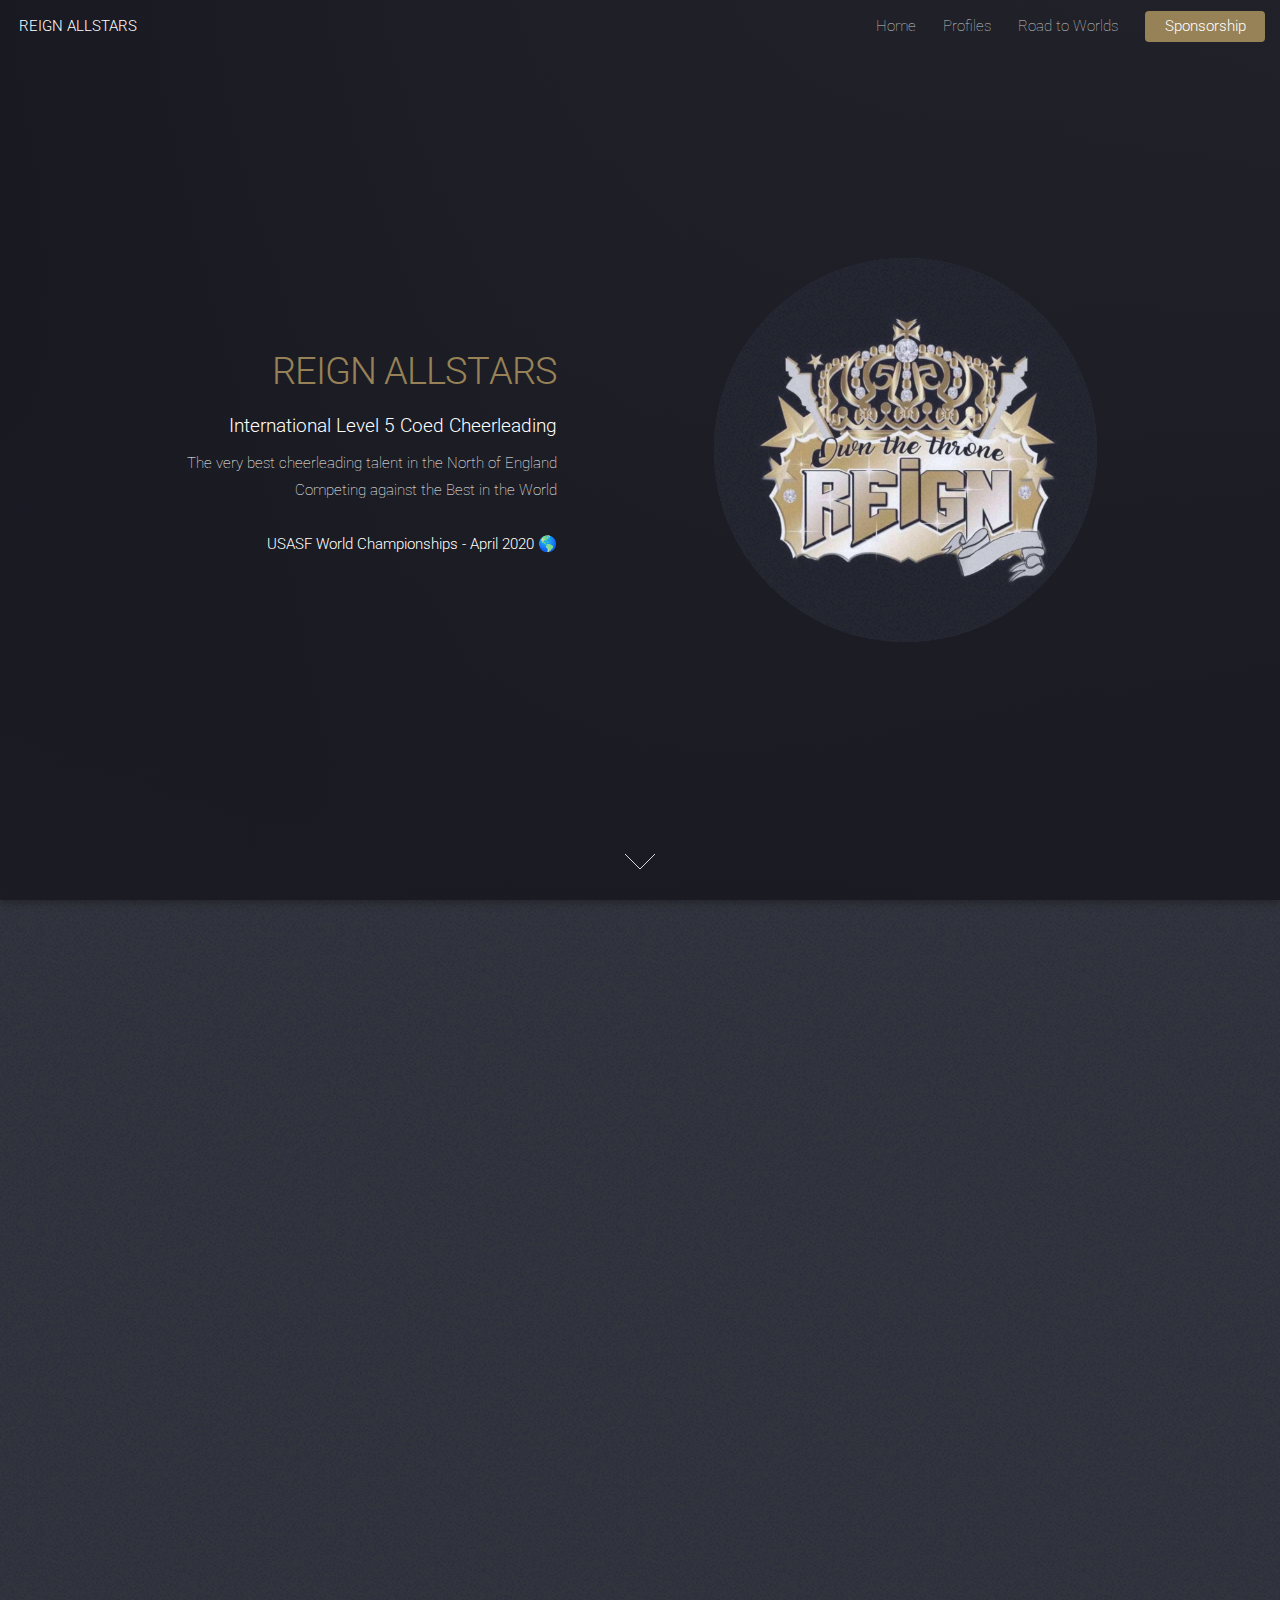
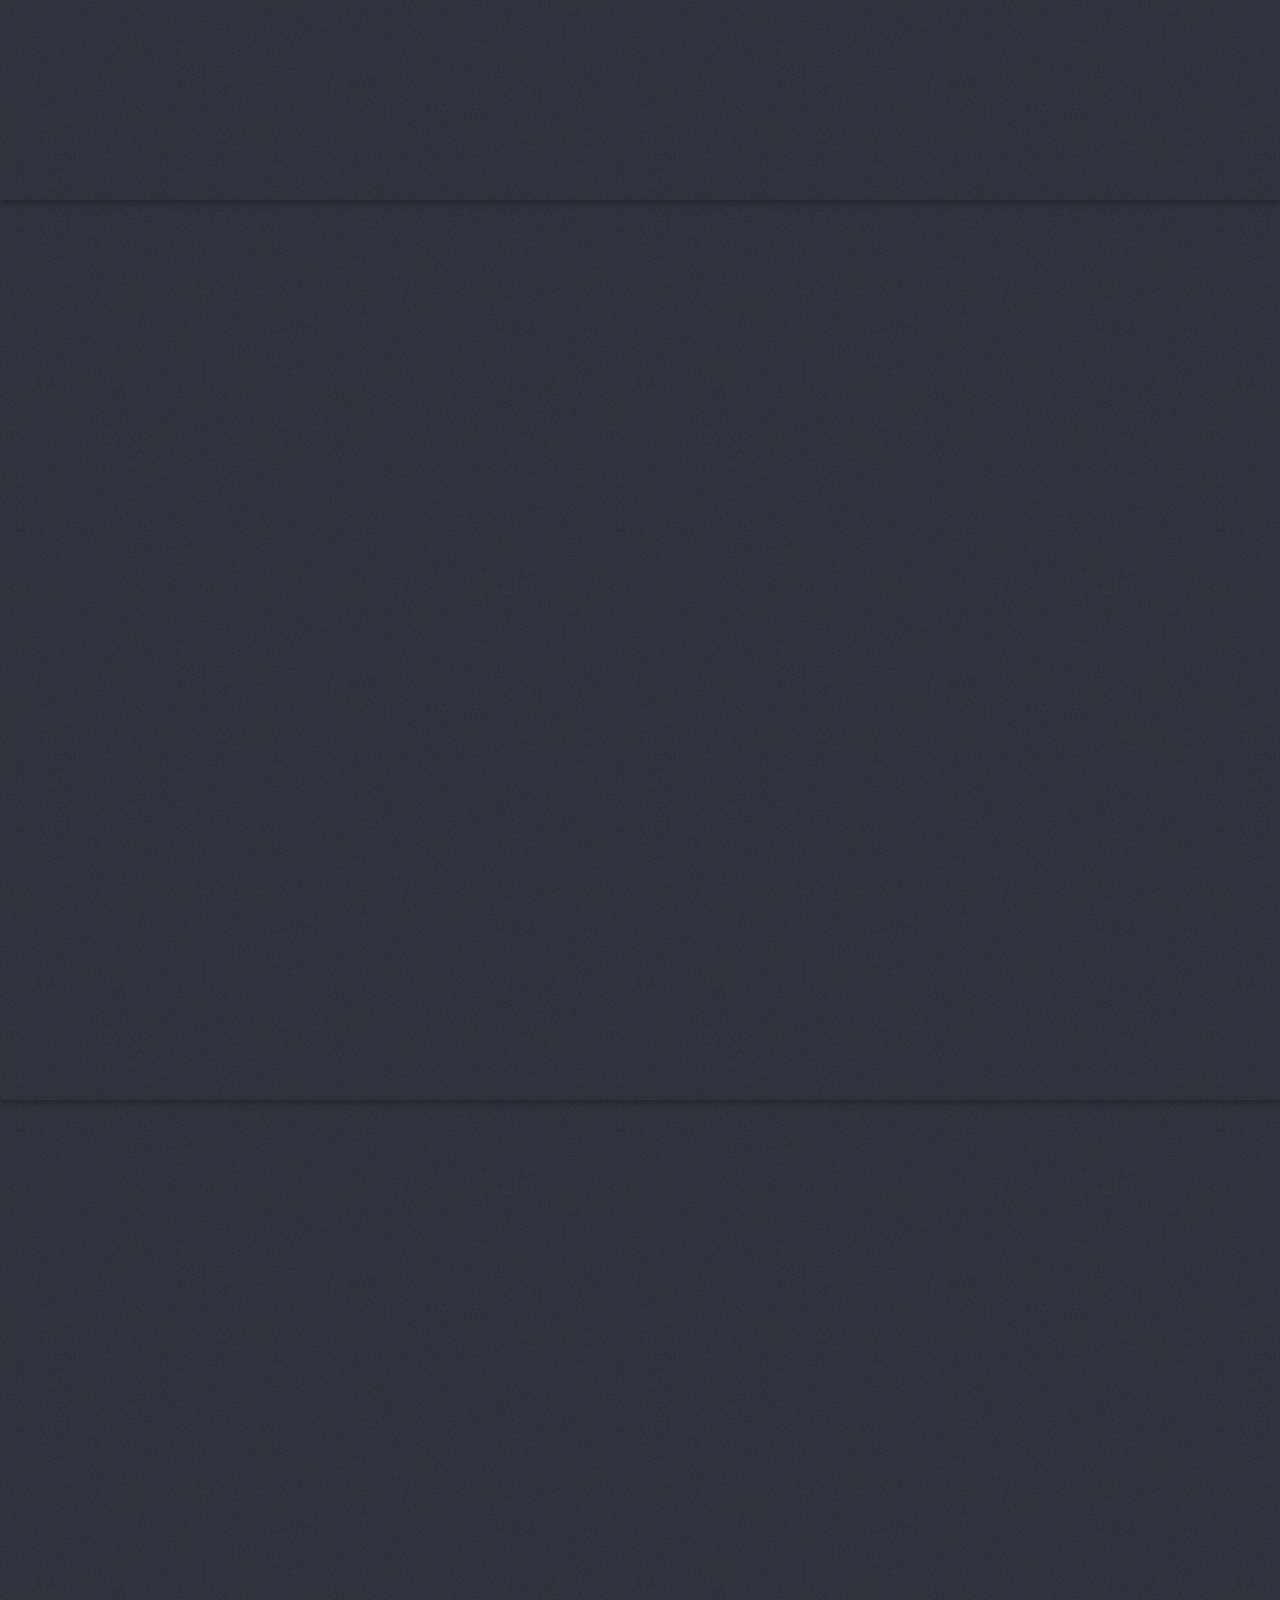
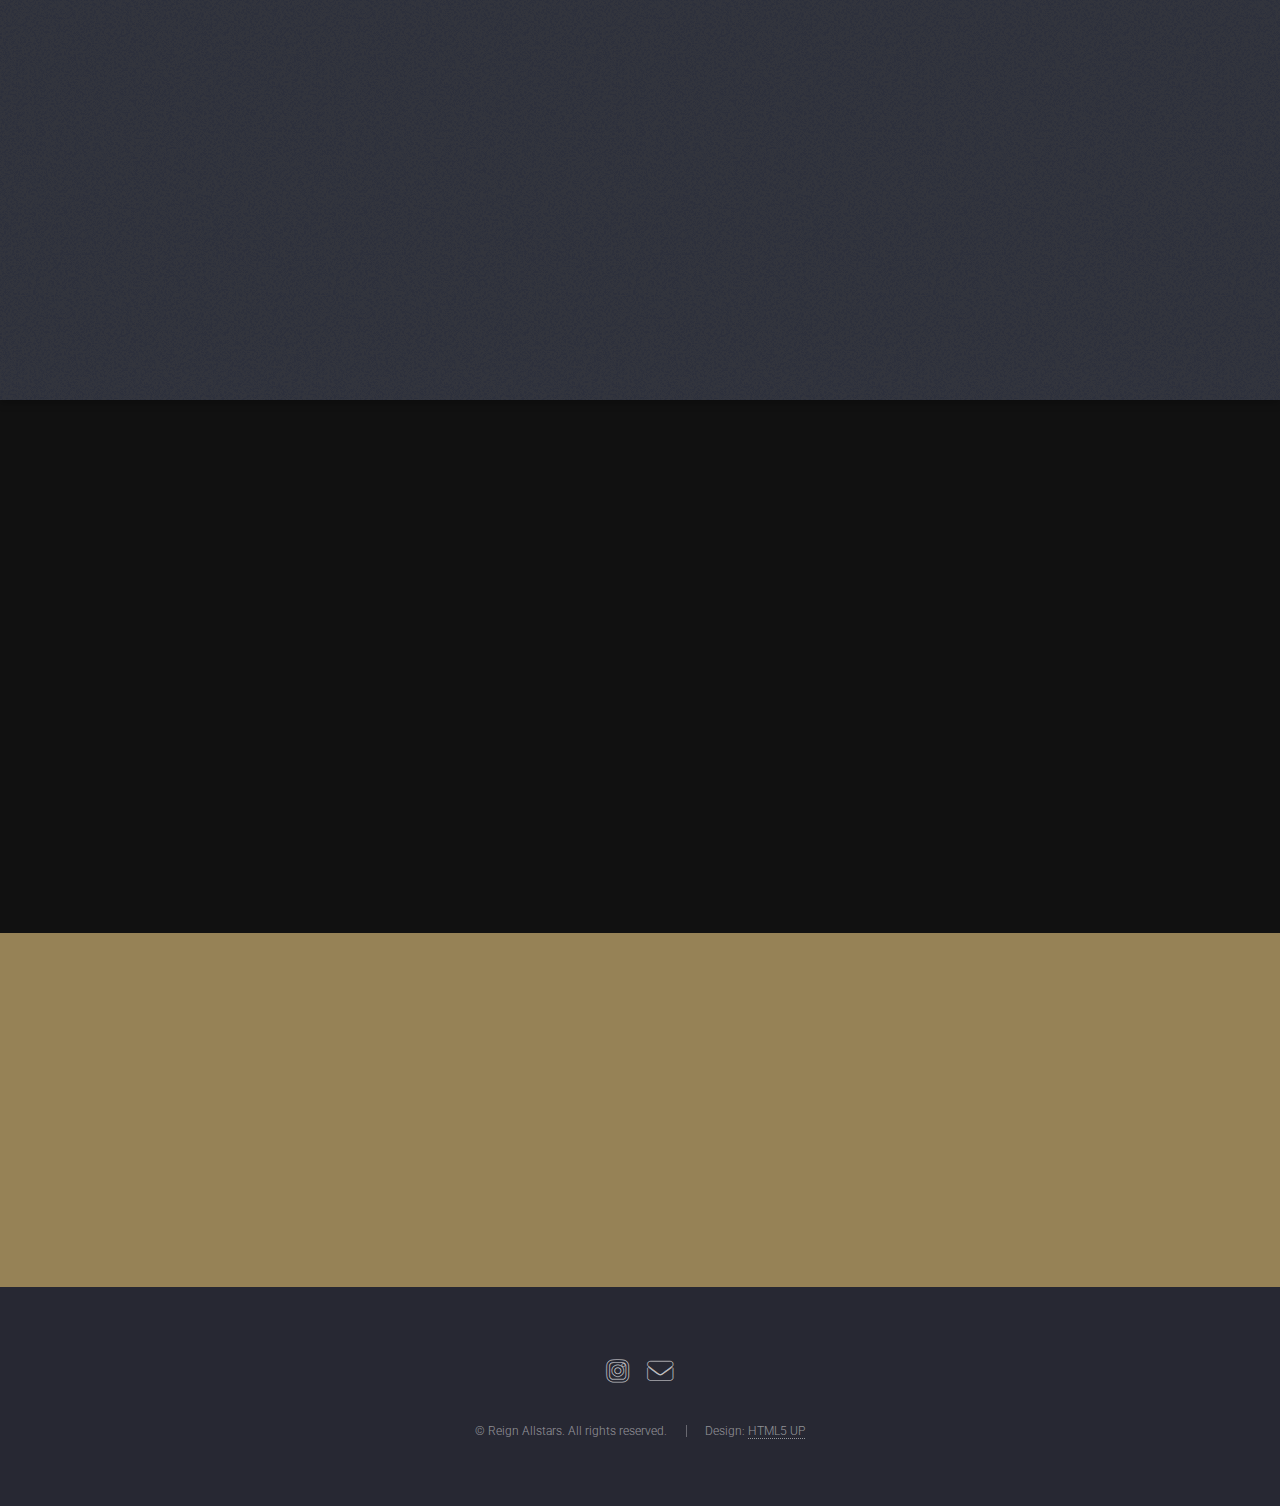
==== commit 3c4eb632: "Added own the throne  group image an |Road to Worlds page(under construction" ====
--- a/index.html
+++ b/index.html
@@ -22,6 +22,7 @@
 						<ul>
 							<li><a href="index.html">Home</a></li>
 							<li><a href="athlete-profiles.html">Profiles</a></li>
+							<li><a href="road-to-worlds.html">Road to Worlds</a></li>
 							<!--
 							<li>
 								<a href="index.html">The Journey</a>
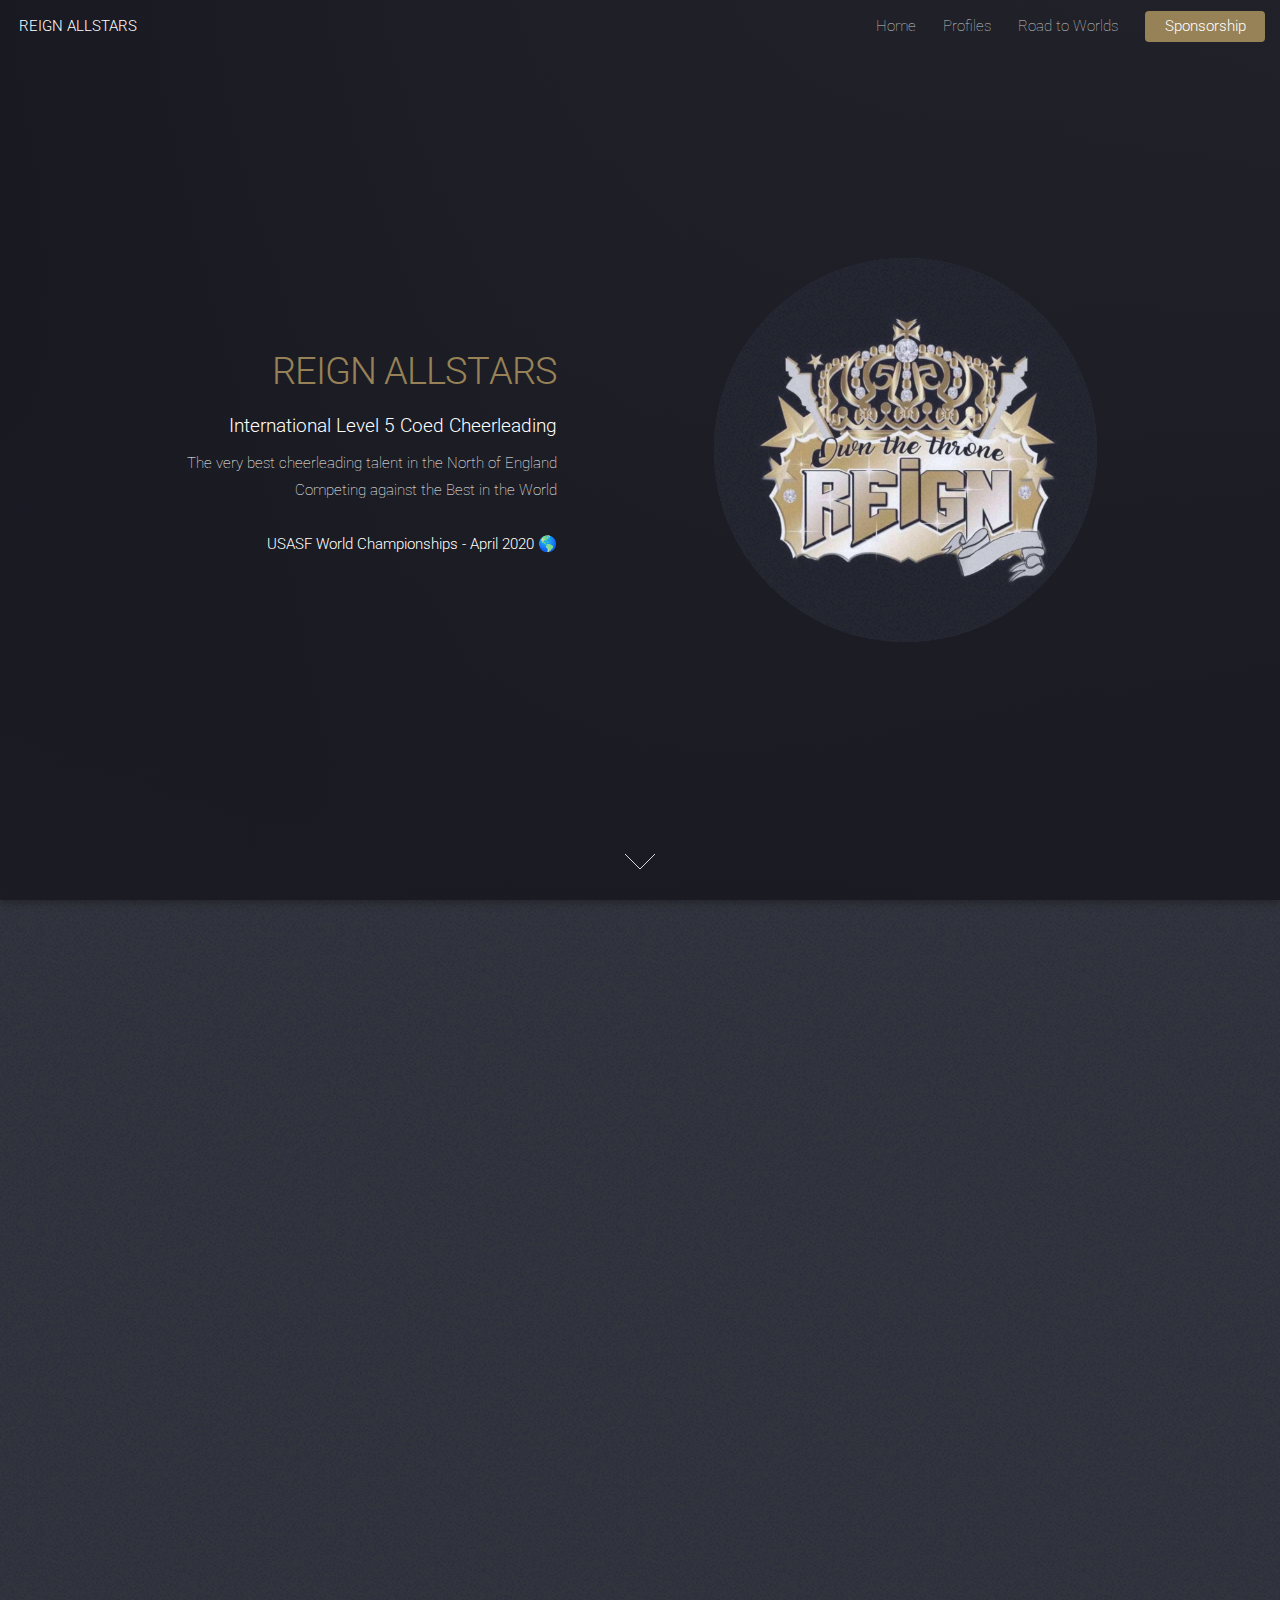
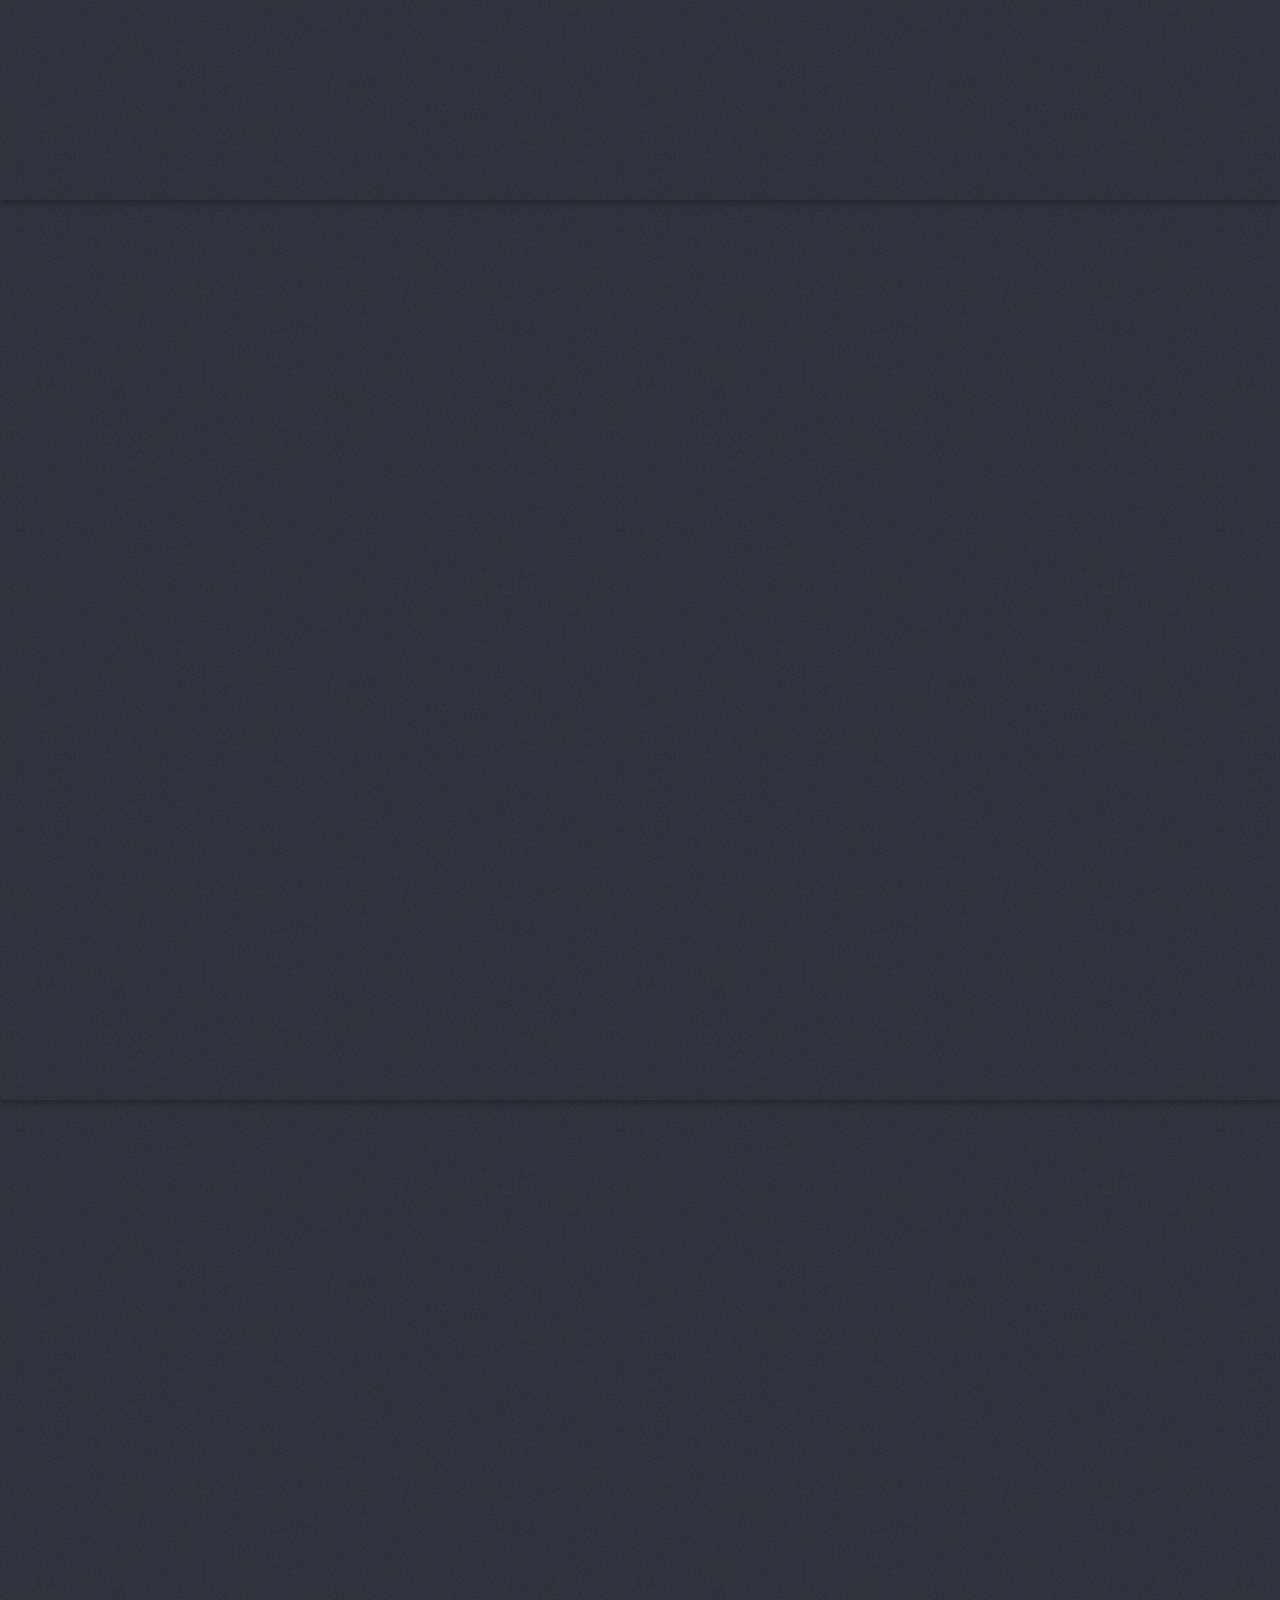
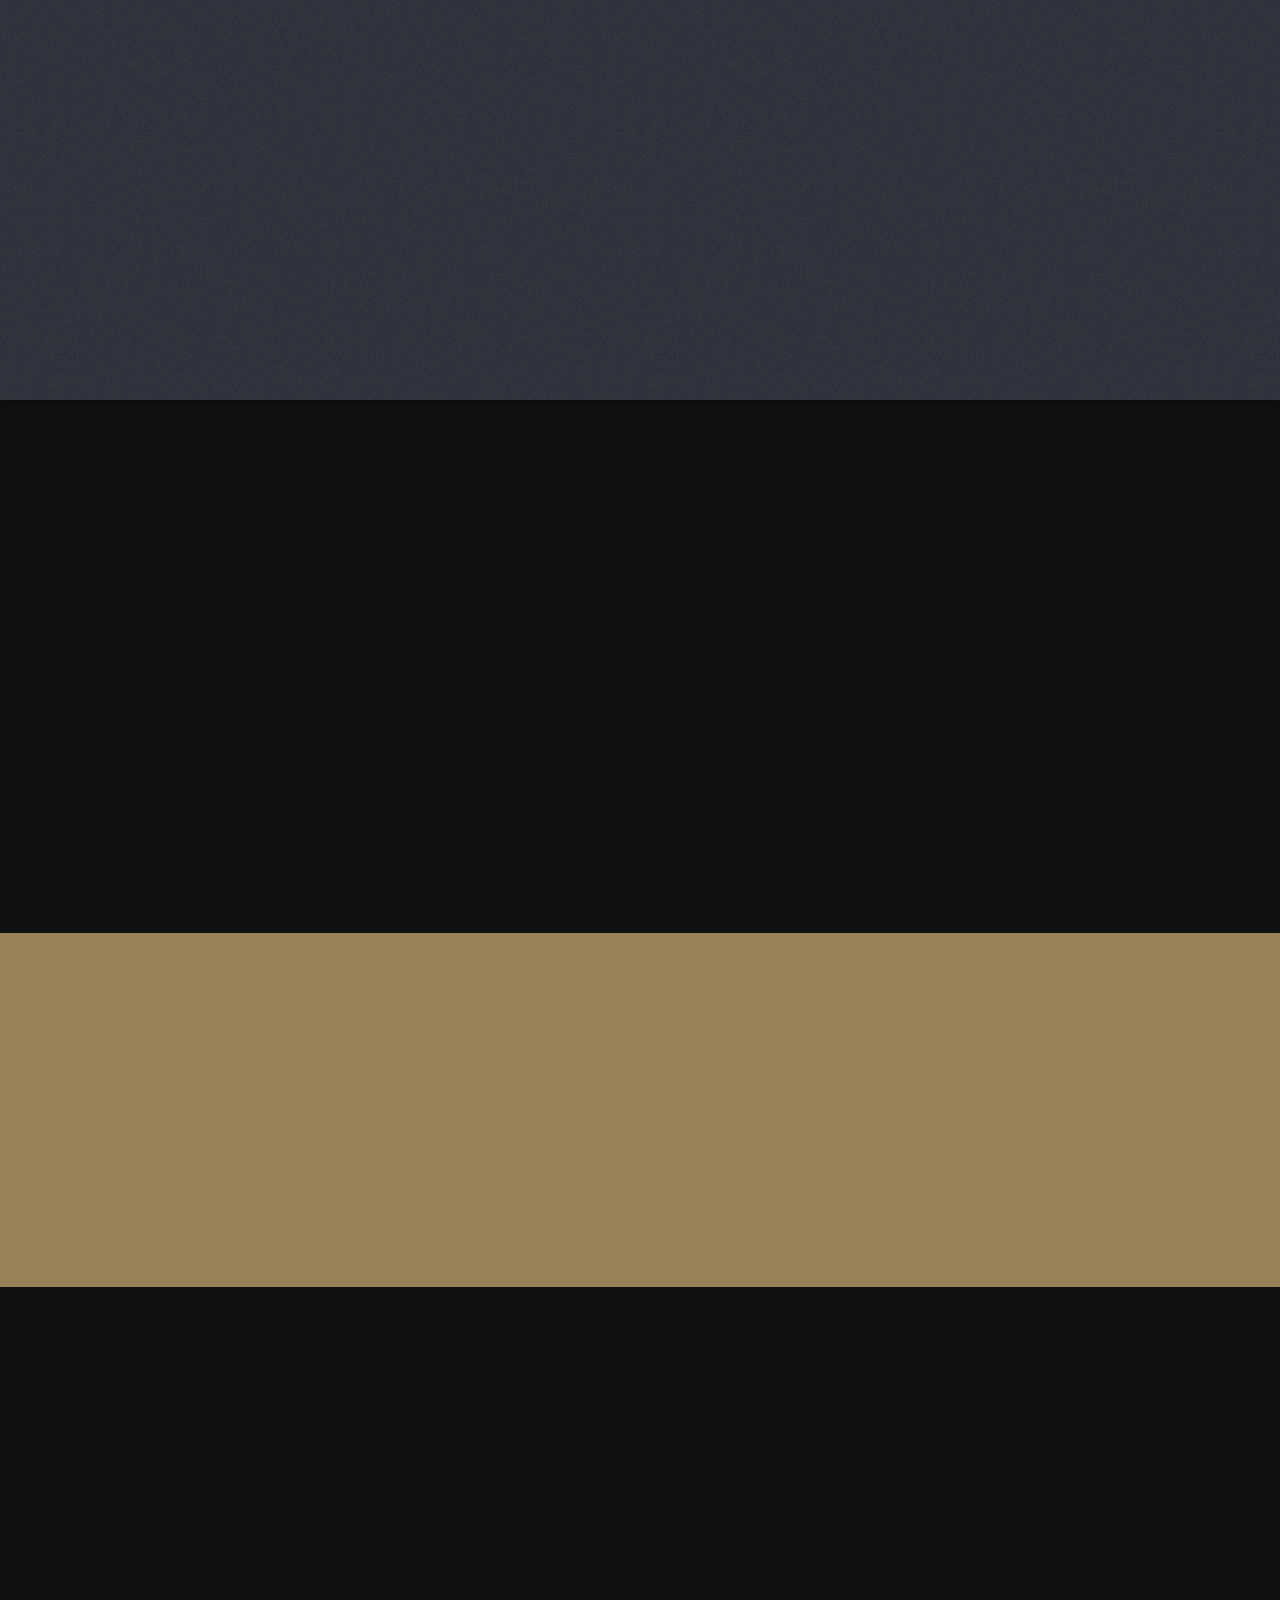
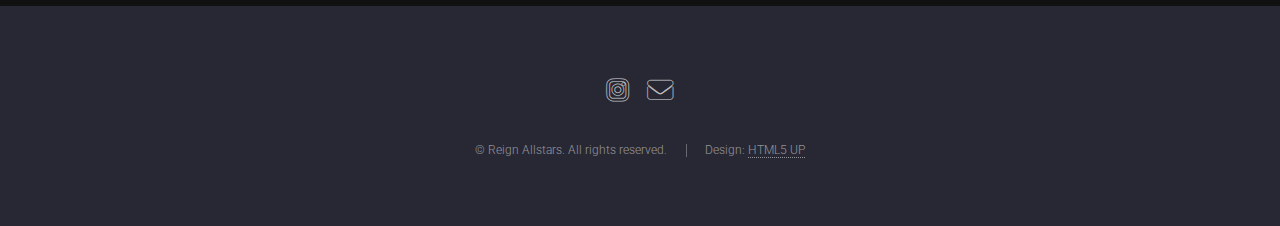
==== commit e228a10f: "Added mjcatterall.co.uk" ====
--- a/index.html
+++ b/index.html
@@ -27,7 +27,6 @@
 							<li>
 								<a href="index.html">The Journey</a>
 								<ul>
-									<li><a href="index.html">Road to Worlds</a></li>
 									<li></li>
 								</ul>
 							</li>
@@ -139,21 +138,49 @@
 					</div>
 				</section>
 
-			<!-- Five -->
-				<section id="five" class="wrapper style2 special fade">
-					<div class="container">
-						<header>
-							<h2>"How Can I Help ?"</h2>
-							<p>REIGN ALLSTARS could not compete against the World's best without support from local businesses and individuals.</p>
-							<p>We offer a range of sponsorship packages, and we invite you to take a look.</p>
-						</header>
-						<form method="get" action="sponsorship.html" class="cta">
-							<div class="row gtr-uniform gtr-50">
-								<div class="col-12 col-12-xsmall"><input type="submit" value="Sponsorship Opportunities" class="fit primary" /></div>
+				<!-- Five -->
+					<section id="five" class="wrapper style2 special fade">
+						<div class="container">
+							<header>
+								<h2>"How Can I Help ?"</h2>
+								<p>REIGN ALLSTARS could not compete against the World's best without support from local businesses and individuals.</p>
+								<p>We offer a range of sponsorship packages, and we invite you to take a look.</p>
+							</header>
+							<form method="get" action="sponsorship.html" class="cta">
+								<div class="row gtr-uniform gtr-50">
+									<div class="col-12 col-12-xsmall"><input type="submit" value="Sponsorship Opportunities" class="fit primary" /></div>
+								</div>
+							</form>
+						</div>
+					</section>
+
+					<!-- Six -->
+						<section id="six" class="wrapper style1 special fade-up">
+							<div class="container">
+								<header>
+									<h2>REIGN  ALLSTARS - Sponsors</h2>
+								</header>
+								<div class="row">
+
+								<div class="col-4 col-12-medium">
+									<!--
+									<a href="https://mjcatterall.co.uk"><img class="image fit" src="images/m-j-catterall-electrical-contractors.jpg"></a>
+									-->
+								</div>
+
+								<div class="col-4 col-12-medium">
+									<a href="https://mjcatterall.co.uk" target="_blank" ><img class="image fit" src="images/m-j-catterall-electrical-contractors.jpg"></a>
+									<a href="https://mjcatterall.co.uk" target="_blank" >https://www.mjcatterall.co.uk</a>
+								</div>
+
+								<div class="col-4 col-12-medium">
+									<!--
+									<a href="https://mjcatterall.co.uk"><img class="image fit" src="images/m-j-catterall-electrical-contractors.jpg"></a>
+									-->
+								</div>
 							</div>
-						</form>
-					</div>
-				</section>
+						</div>
+						</section>
 
 			<!-- Footer -->
 				<footer id="footer">
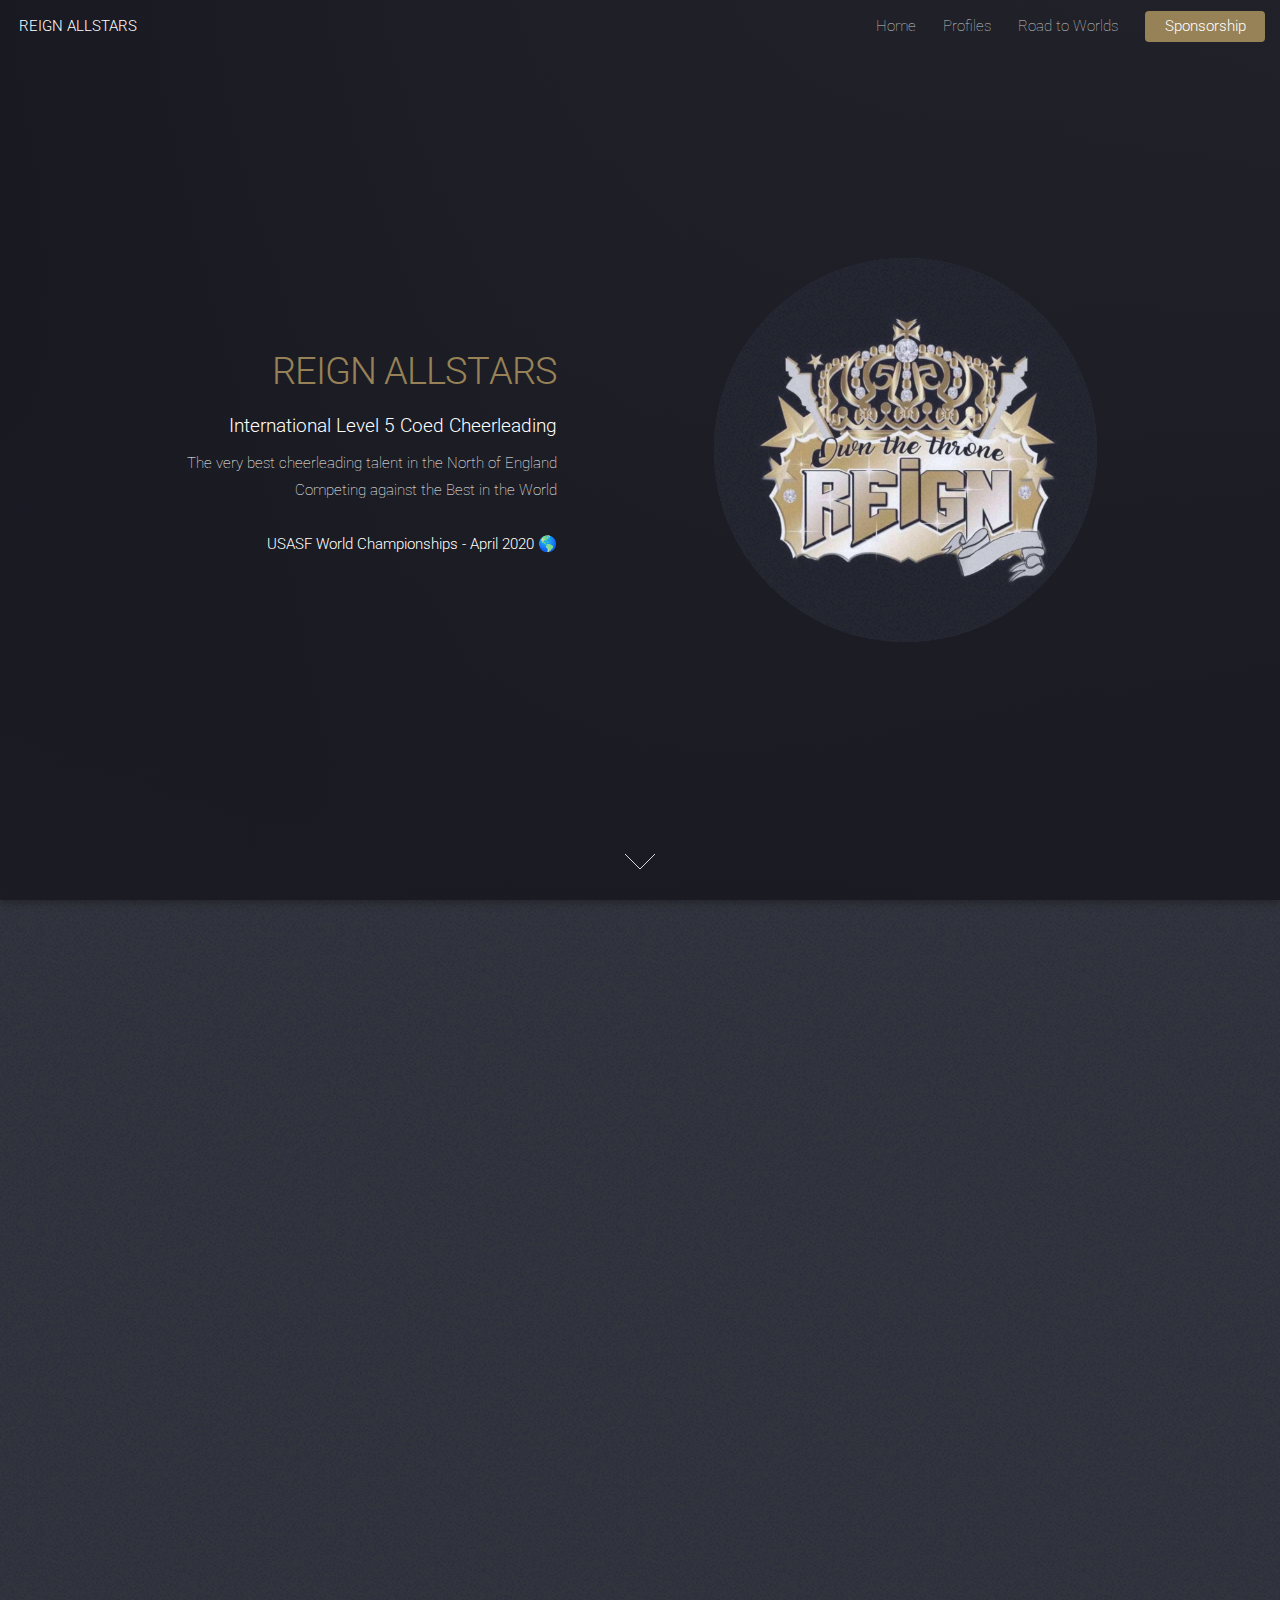
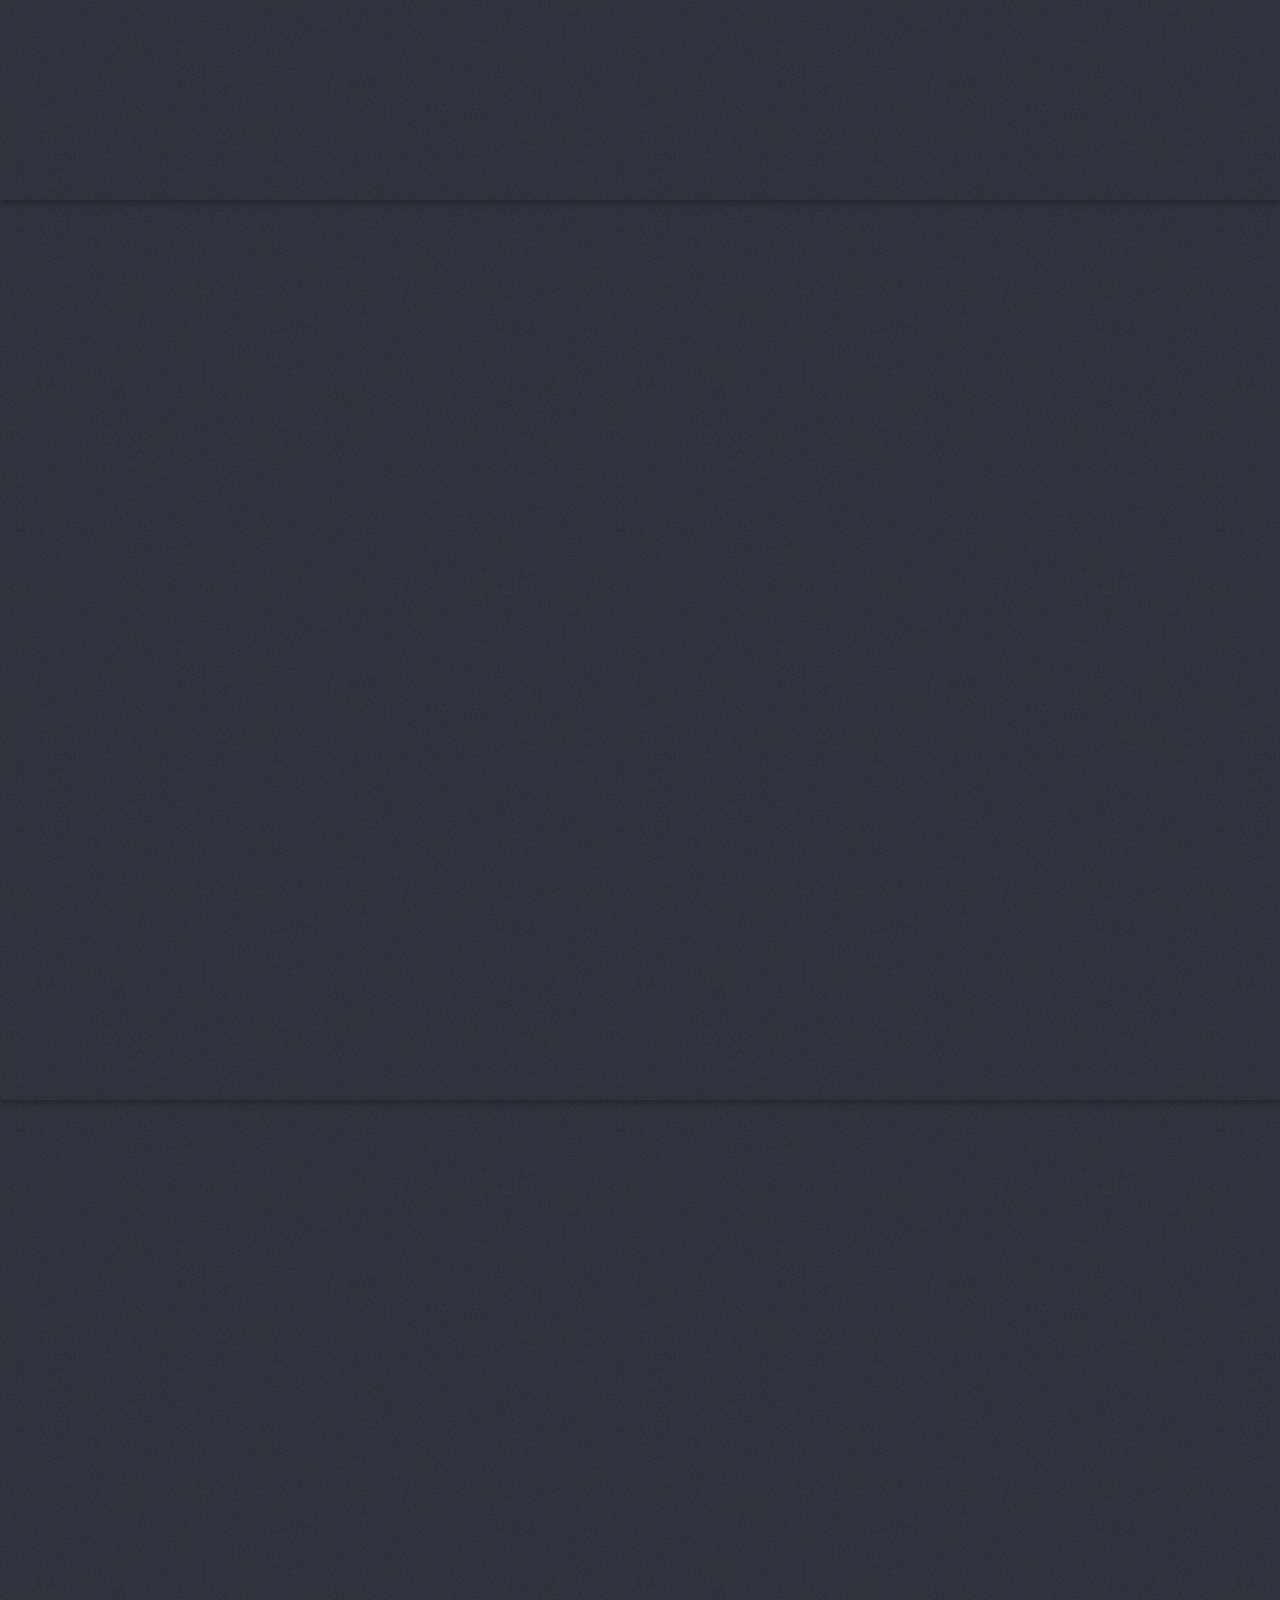
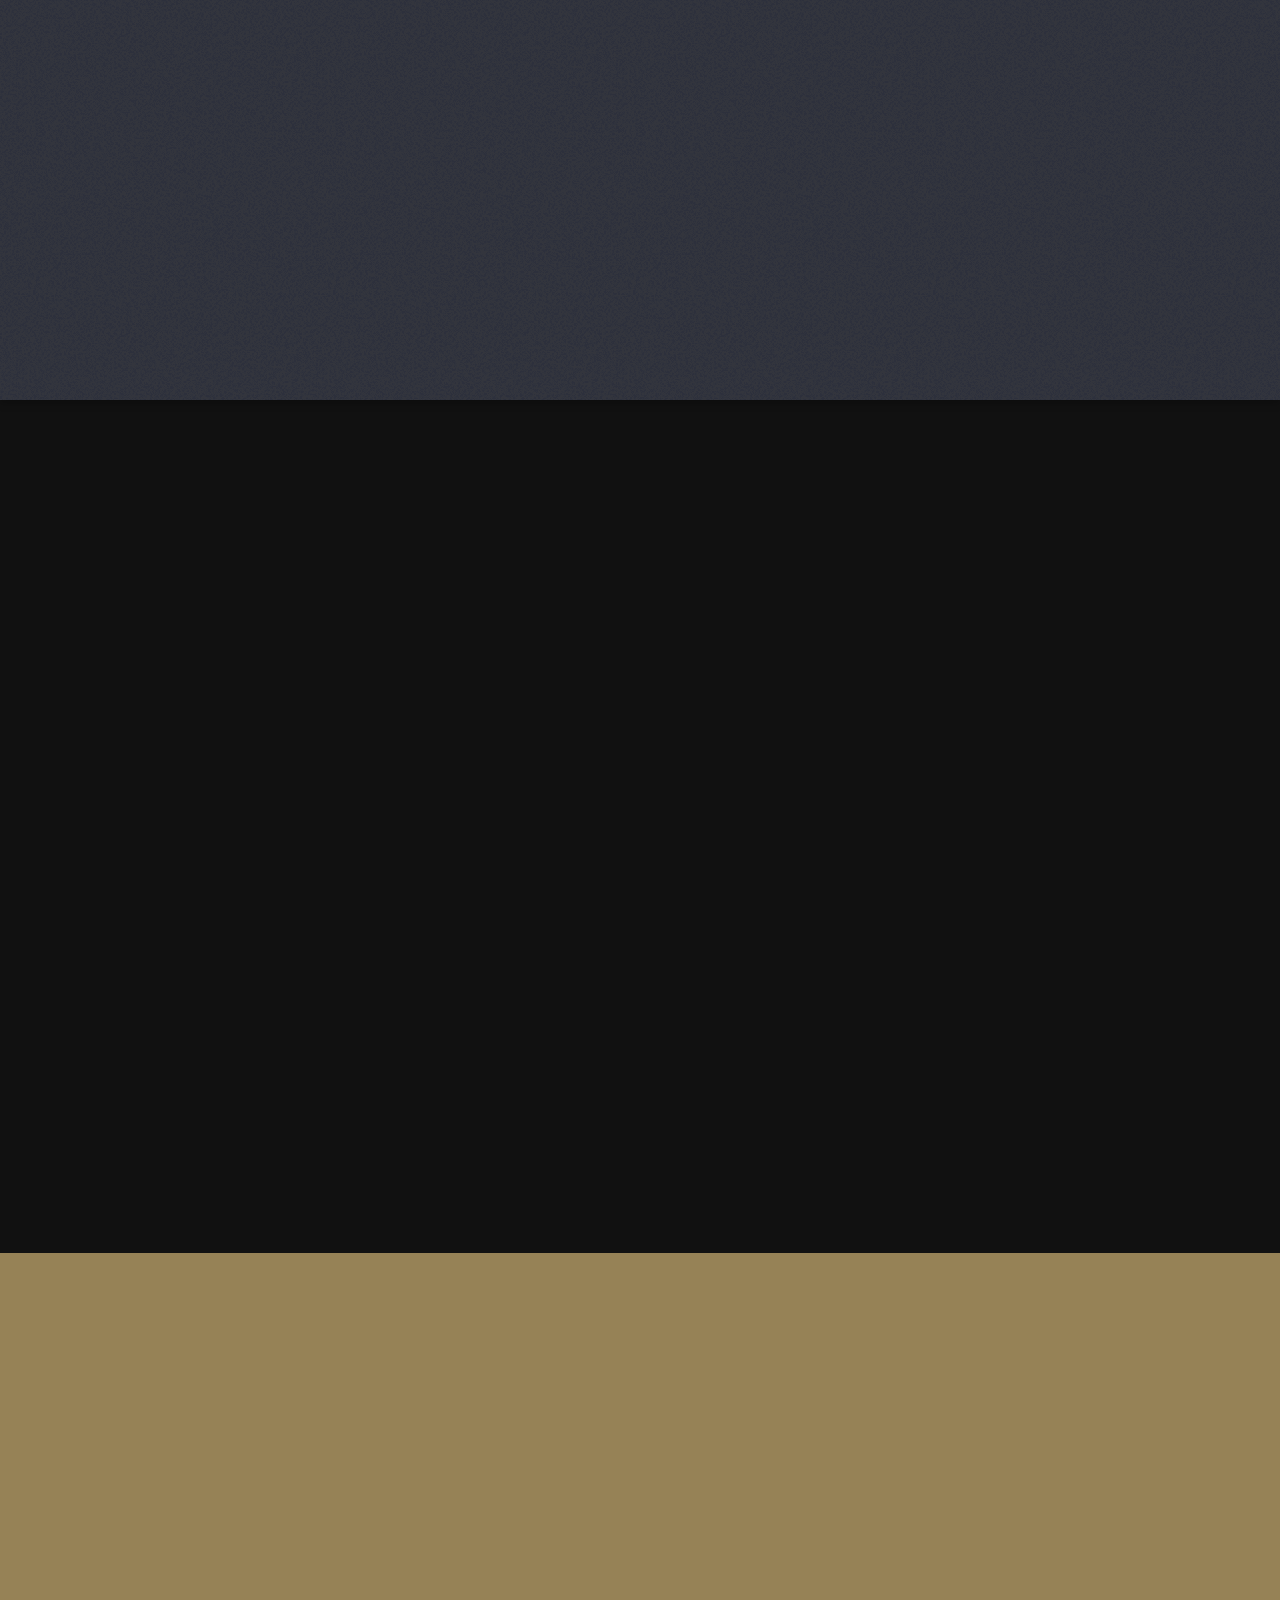
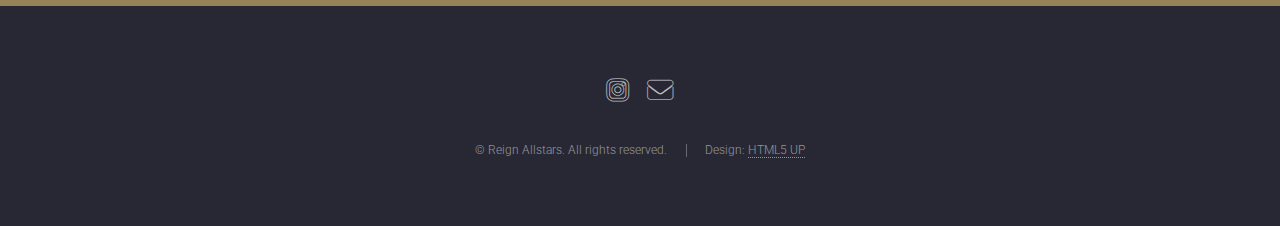
==== commit 1ea91ec0: "Added mjcatterall.co.uk" ====
--- a/index.html
+++ b/index.html
@@ -138,6 +138,34 @@
 					</div>
 				</section>
 
+				<!-- Six -->
+					<section id="six" class="wrapper style1 special fade-up">
+						<div class="container">
+							<header>
+								<h2>Special Thanks</h2>
+							</header>
+							<div class="row">
+
+							<div class="col-4 col-12-medium">
+								<!--
+								<a href="https://mjcatterall.co.uk"><img class="image fit" src="images/m-j-catterall-electrical-contractors.jpg"></a>
+								-->
+							</div>
+
+							<div class="col-4 col-12-medium">
+								<a href="https://mjcatterall.co.uk" target="_blank" ><img class="image fit" src="images/m-j-catterall-electrical-contractors.jpg"></a>
+								<a href="https://mjcatterall.co.uk" target="_blank" >https://www.mjcatterall.co.uk</a>
+							</div>
+
+							<div class="col-4 col-12-medium">
+								<!--
+								<a href="https://mjcatterall.co.uk"><img class="image fit" src="images/m-j-catterall-electrical-contractors.jpg"></a>
+								-->
+							</div>
+						</div>
+					</div>
+					</section>
+
 				<!-- Five -->
 					<section id="five" class="wrapper style2 special fade">
 						<div class="container">
@@ -154,33 +182,6 @@
 						</div>
 					</section>
 
-					<!-- Six -->
-						<section id="six" class="wrapper style1 special fade-up">
-							<div class="container">
-								<header>
-									<h2>REIGN  ALLSTARS - Sponsors</h2>
-								</header>
-								<div class="row">
-
-								<div class="col-4 col-12-medium">
-									<!--
-									<a href="https://mjcatterall.co.uk"><img class="image fit" src="images/m-j-catterall-electrical-contractors.jpg"></a>
-									-->
-								</div>
-
-								<div class="col-4 col-12-medium">
-									<a href="https://mjcatterall.co.uk" target="_blank" ><img class="image fit" src="images/m-j-catterall-electrical-contractors.jpg"></a>
-									<a href="https://mjcatterall.co.uk" target="_blank" >https://www.mjcatterall.co.uk</a>
-								</div>
-
-								<div class="col-4 col-12-medium">
-									<!--
-									<a href="https://mjcatterall.co.uk"><img class="image fit" src="images/m-j-catterall-electrical-contractors.jpg"></a>
-									-->
-								</div>
-							</div>
-						</div>
-						</section>
 
 			<!-- Footer -->
 				<footer id="footer">
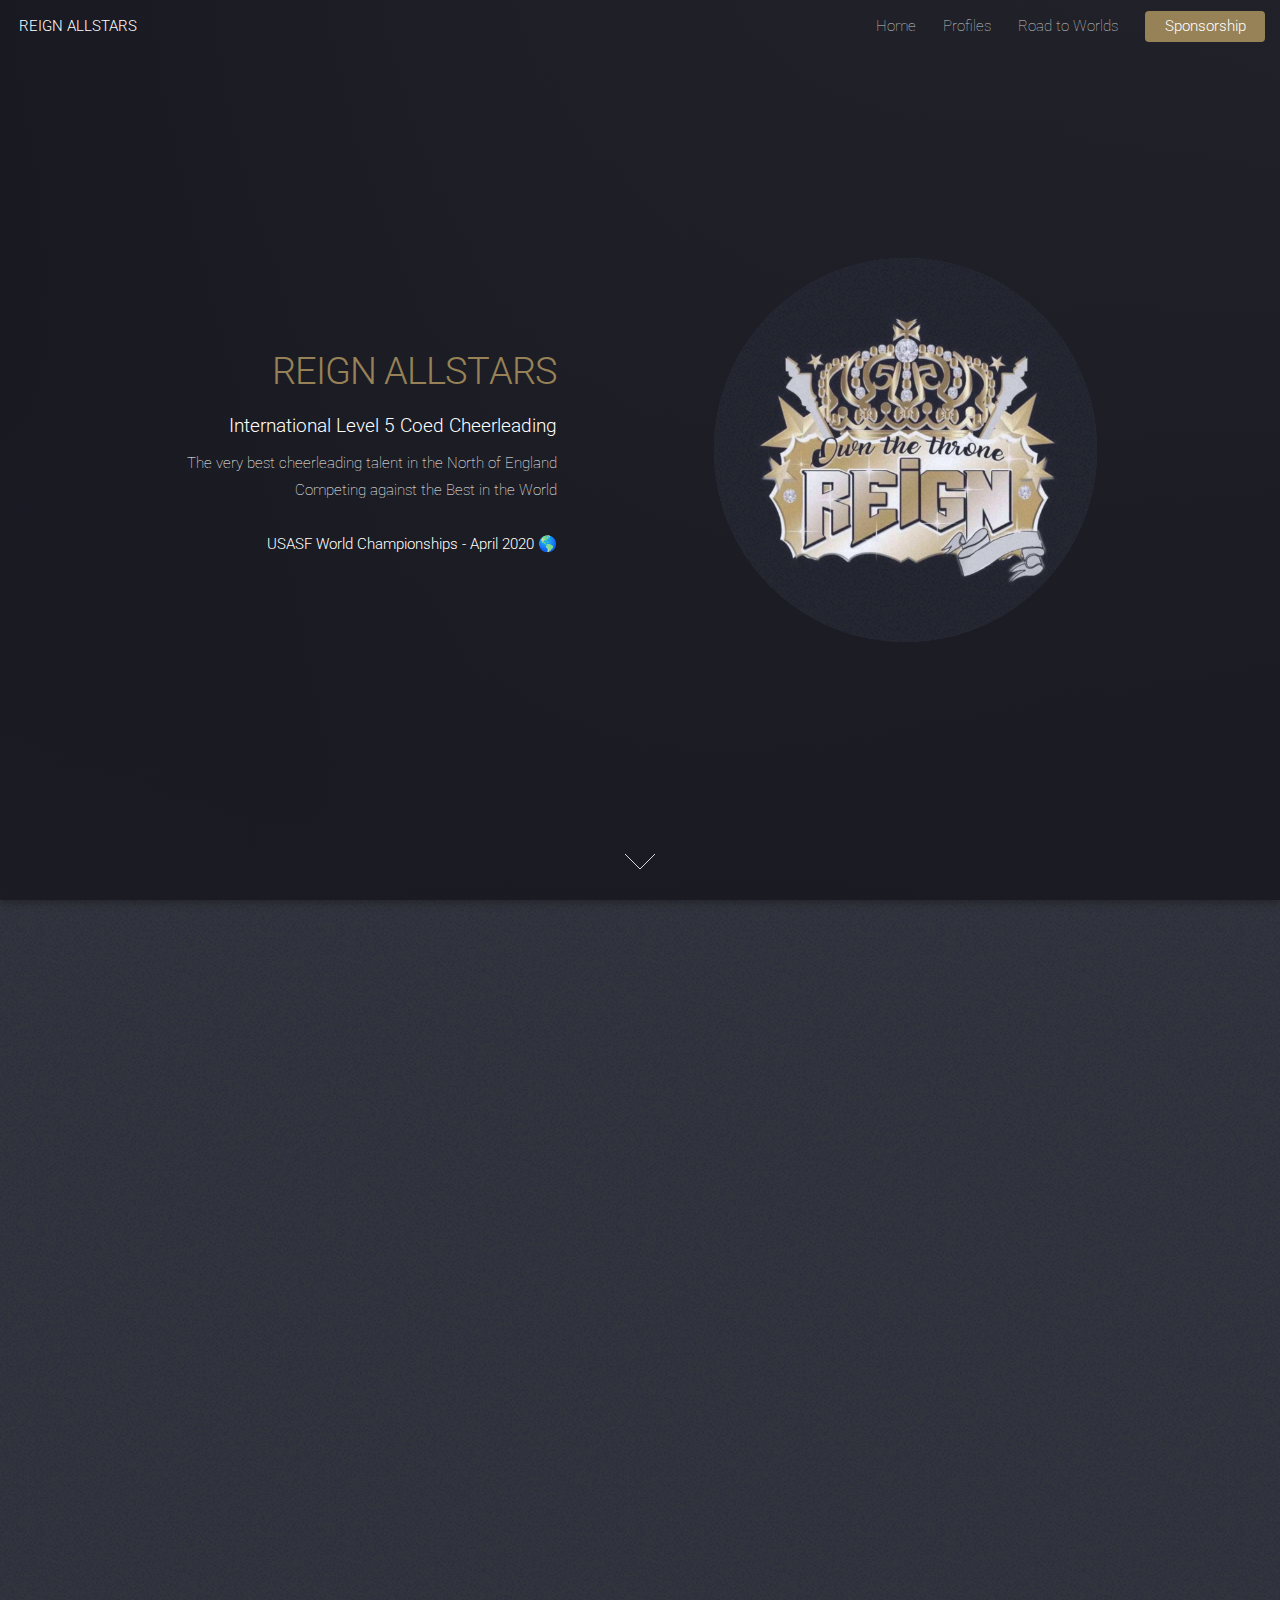
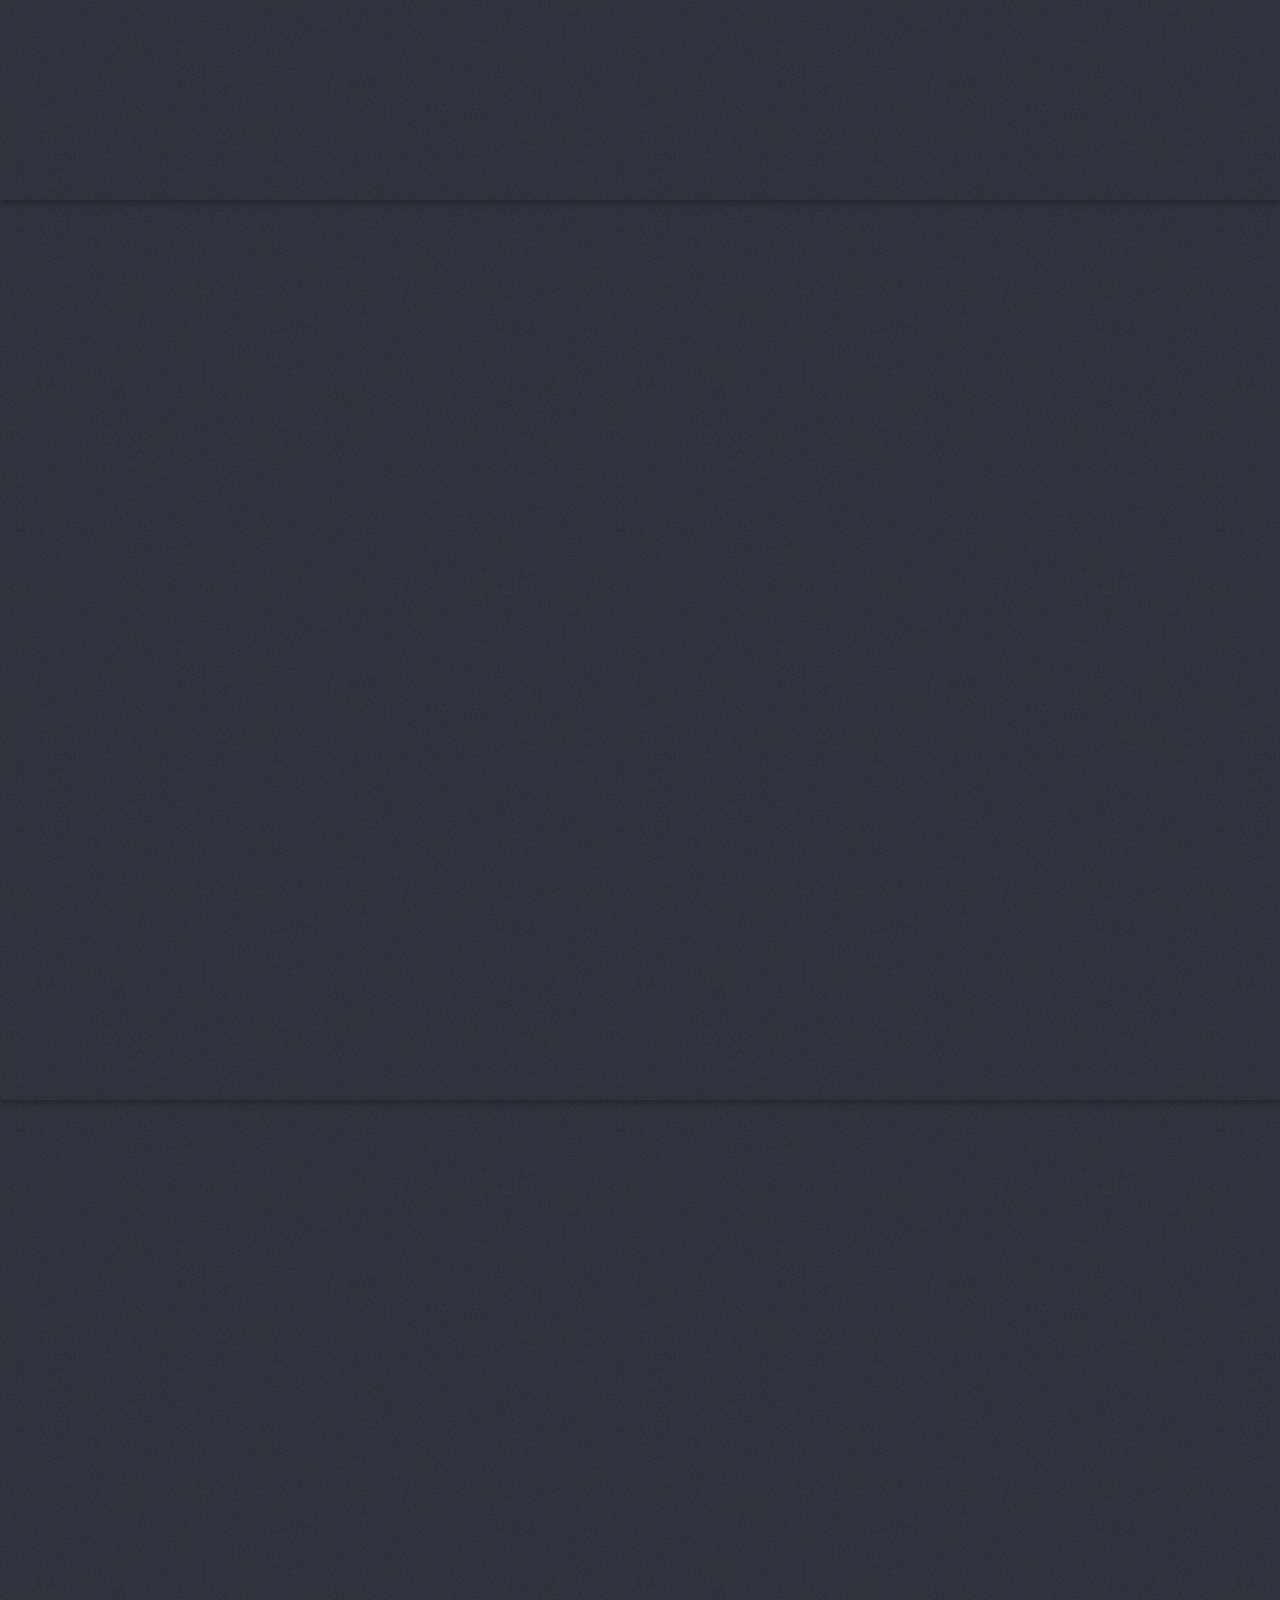
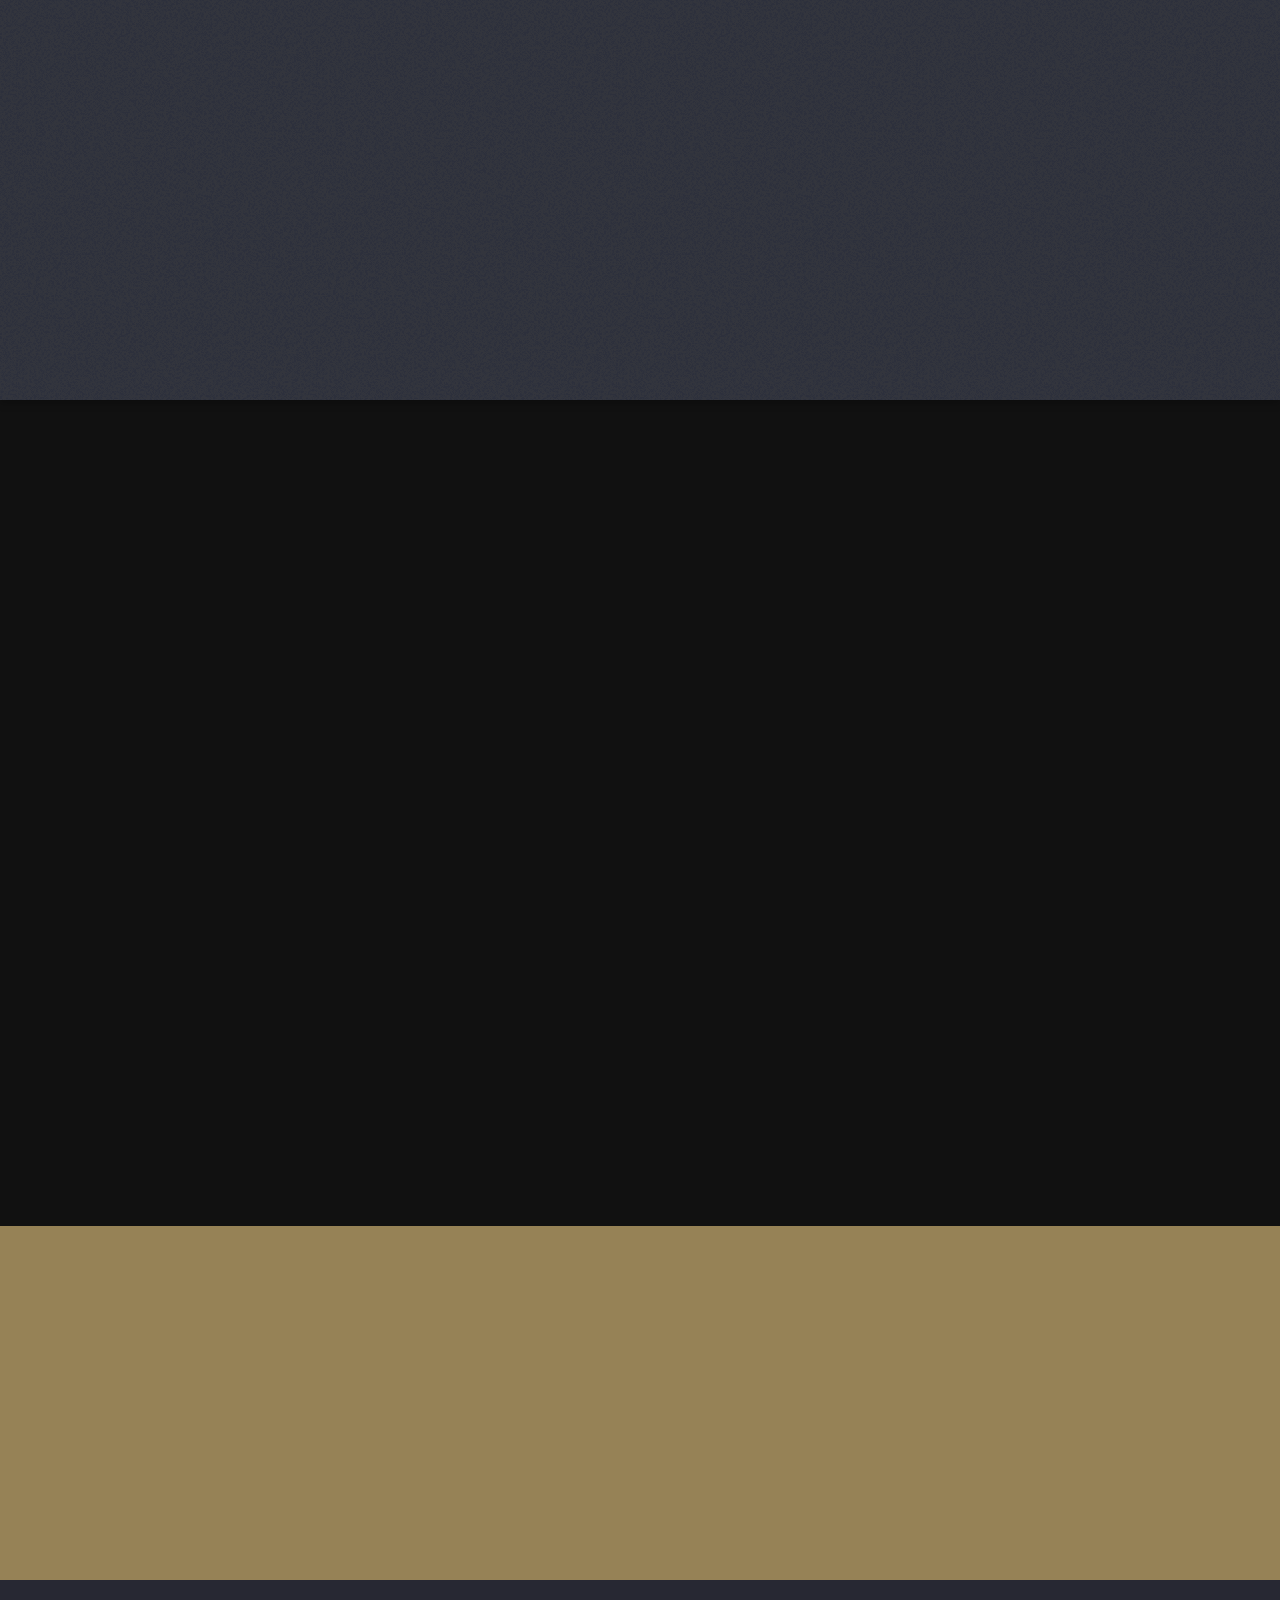
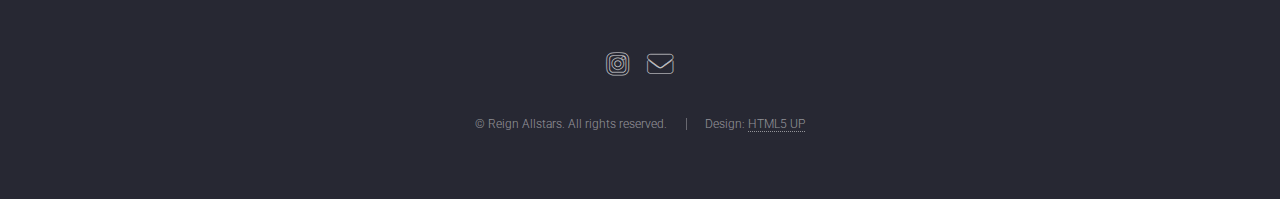
==== commit 0edf5dd0: "Added mjcatterall.co.uk" ====
--- a/index.html
+++ b/index.html
@@ -154,7 +154,6 @@
 
 							<div class="col-4 col-12-medium">
 								<a href="https://mjcatterall.co.uk" target="_blank" ><img class="image fit" src="images/m-j-catterall-electrical-contractors.jpg"></a>
-								<a href="https://mjcatterall.co.uk" target="_blank" >https://www.mjcatterall.co.uk</a>
 							</div>
 
 							<div class="col-4 col-12-medium">
